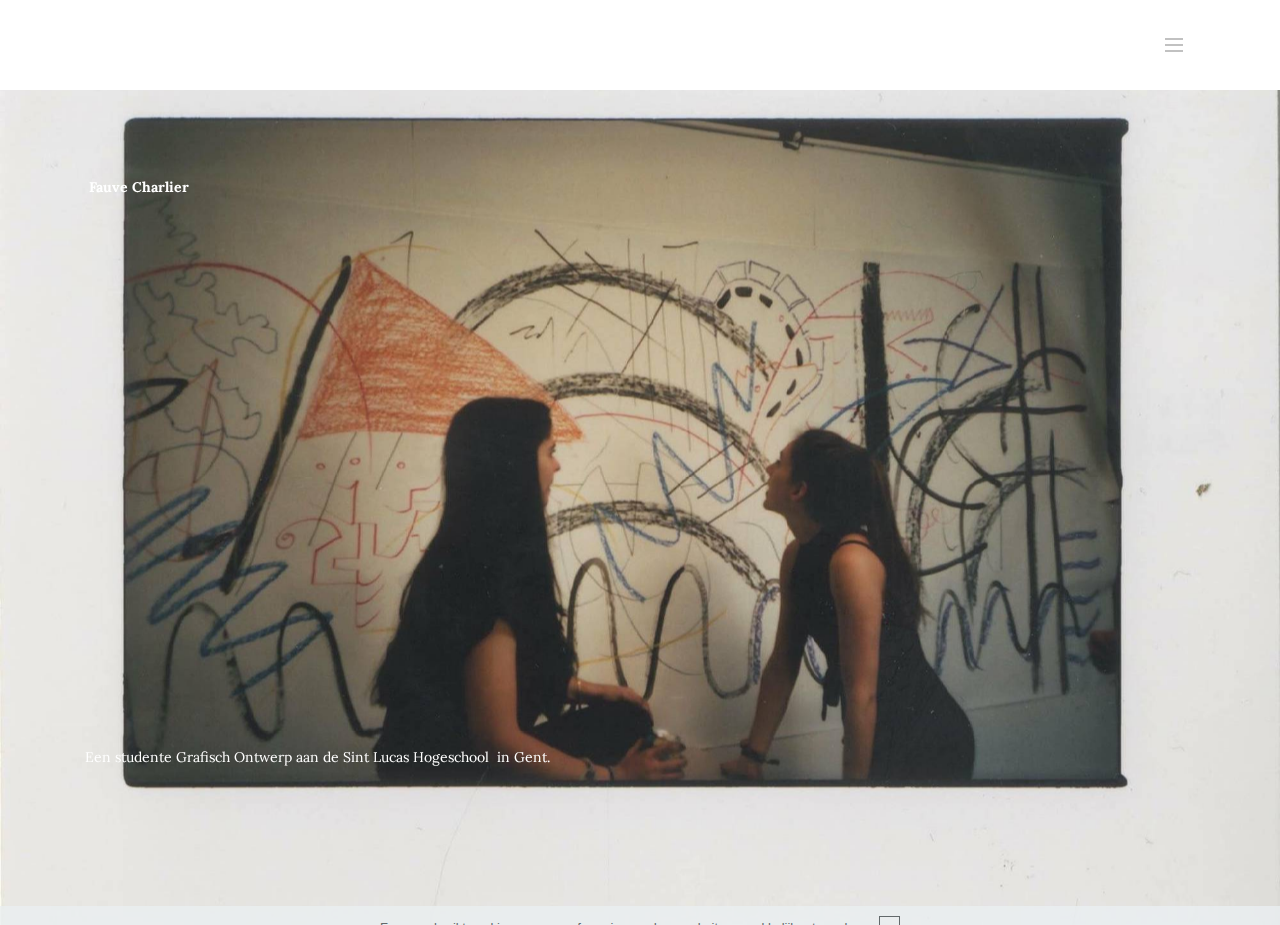
==== index.html @ 7156d0cb "create github pages" ====
<!DOCTYPE html>
<html>
<head>
  <!-- Site made with Mobirise Website Builder v3.12.1, https://mobirise.com -->
  <meta charset="UTF-8">
  <meta http-equiv="X-UA-Compatible" content="IE=edge">
  <meta name="generator" content="Mobirise v3.12.1, mobirise.com">
  <meta name="viewport" content="width=device-width, initial-scale=1">
  <link rel="shortcut icon" href="assets/images/logo.png" type="image/x-icon">
  <meta name="description" content="">
  
  <link rel="stylesheet" href="https://fonts.googleapis.com/css?family=Lora:400,700,400italic,700italic&amp;subset=latin">
  <link rel="stylesheet" href="https://fonts.googleapis.com/css?family=Montserrat:400,700">
  <link rel="stylesheet" href="https://fonts.googleapis.com/css?family=Raleway:100,100i,200,200i,300,300i,400,400i,500,500i,600,600i,700,700i,800,800i,900,900i">
  <link rel="stylesheet" href="assets/bootstrap-material-design-font/css/material.css">
  <link rel="stylesheet" href="assets/et-line-font-plugin/style.css">
  <link rel="stylesheet" href="assets/tether/tether.min.css">
  <link rel="stylesheet" href="assets/bootstrap/css/bootstrap.min.css">
  <link rel="stylesheet" href="assets/dropdown/css/style.css">
  <link rel="stylesheet" href="assets/theme/css/style.css">
  <link rel="stylesheet" href="assets/mobirise/css/mbr-additional.css" type="text/css">
  
  
  
</head>
<body>

<!-- Google Analytics -->
<script>
  (function(i,s,o,g,r,a,m){i['GoogleAnalyticsObject']=r;i[r]=i[r]||function(){
  (i[r].q=i[r].q||[]).push(arguments)},i[r].l=1*new Date();a=s.createElement(o),
  m=s.getElementsByTagName(o)[0];a.async=1;a.src=g;m.parentNode.insertBefore(a,m)
  })(window,document,'script','https://www.google-analytics.com/analytics.js','ga');

  ga('create', 'UA-96126742-1', 'auto');
  ga('send', 'pageview');

</script>
<!-- /Google Analytics -->


<section id="menu-0">

    <nav class="navbar navbar-dropdown navbar-fixed-top">
        <div class="container">

            <div class="mbr-table">
                
                <div class="mbr-table-cell">

                    <button class="navbar-toggler pull-xs-right" type="button" data-toggle="collapse" data-target="#exCollapsingNavbar">
                        <div class="hamburger-icon"></div>
                    </button>

                    <ul class="nav-dropdown collapse pull-xs-right nav navbar-nav navbar-toggleable-xl" id="exCollapsingNavbar"><li class="nav-item"><a class="nav-link link" href="index.html" aria-expanded="false">Start</a></li><li class="nav-item dropdown"><a class="nav-link link dropdown-toggle" href="page1.html" aria-expanded="false" data-toggle="dropdown-submenu">Werk</a><div class="dropdown-menu"><a class="dropdown-item" href="page6.html">Tekeningen</a><a class="dropdown-item" href="page2.html">Grafisch werk</a></div></li><li class="nav-item dropdown"><a class="nav-link link" href="page5.html" aria-expanded="false"><span class="etl-icon icon-envelope mbr-iconfont mbr-iconfont-btn" style="font-size: 15px; color: rgb(193, 193, 193);"></span></a></li><li class="nav-item nav-btn"><a class="nav-link btn btn-white btn-white-outline" href="https://mobirise.com/">DOWNLOAD</a></li></ul>
                    <button hidden="" class="navbar-toggler navbar-close" type="button" data-toggle="collapse" data-target="#exCollapsingNavbar">
                        <div class="close-icon"></div>
                    </button>

                </div>
            </div>

        </div>
    </nav>

</section>

<section class="engine"><a rel="external" href="https://mobirise.com">mobirise.com</a></section><section class="mbr-section mbr-section-hero mbr-section-full mbr-parallax-background mbr-after-navbar" id="header1-0" style="background-image: url(assets/images/unnamed-2000x1527-0.jpg);">

    

    <div class="mbr-table-cell">

        <div class="container">
            <div class="row">
                <div class="mbr-section col-md-10">

                    <h1 class="mbr-section-title display-1">&nbsp;</h1>
                    <p class="mbr-section-lead lead"><span style="font-style: normal;">&nbsp;<strong>Fauve Charlier</strong></span><br><br><br><br><br><br><br><br><br><br><br><br><br><br><br><br><br><br><br><br><br><br><br><br><br><br><br><br><br><span style="font-style: normal;"><br></span><br><span style="font-style: normal;"><br></span><br><span style="font-style: normal;"><br></span><br><span style="font-style: normal;"><br></span><span style="font-style: normal;">Een studente Grafisch Ontwerp </span><span style="font-style: normal;">aan de Sint Lucas Hogeschool </span><span style="font-style: normal;">&nbsp;in Gent.</span></p>
                    
                </div>
            </div>
        </div>
    </div>

    

</section>


  <script src="assets/web/assets/jquery/jquery.min.js"></script>
  <script src="assets/tether/tether.min.js"></script>
  <script src="assets/bootstrap/js/bootstrap.min.js"></script>
  <script src="assets/smooth-scroll/smooth-scroll.js"></script>
  <script src="assets/cookies-alert-plugin/cookies-alert-core.js"></script>
  <script src="assets/cookies-alert-plugin/cookies-alert-script.js"></script>
  <script src="assets/jarallax/jarallax.js"></script>
  <script src="assets/dropdown/js/script.min.js"></script>
  <script src="assets/touch-swipe/jquery.touch-swipe.min.js"></script>
  <script src="assets/theme/js/script.js"></script>
  
  
<input name="cookieData" type="hidden" data-cookie-text="Fauve gebruikt cookies om uw surfervaring op deze website gemakkelijker te maken.">
  </body>
</html>
---- assets/bootstrap-material-design-font/css/material.css ----
@font-face {
  font-family: 'Material-Design-Icons';
  src: url('../fonts/Material-Design-Icons.eot?3ocs8m');
  src: url('../fonts/Material-Design-Icons.eot?#iefix3ocs8m') format('embedded-opentype'), url('../fonts/Material-Design-Icons.woff?3ocs8m') format('woff'), url('../fonts/Material-Design-Icons.ttf?3ocs8m') format('truetype'), url('../fonts/Material-Design-Icons.svg?3ocs8m#Material-Design-Icons') format('svg');
  font-weight: normal;
  font-style: normal;
}
[class^="mdi-"],
[class*="mdi-"] {
  speak: none;
  display: inline-block;
  font-style: normal;
  font-variant:normal;
  font-weight:normal;
  /*font-size:24px;*/
  line-height:1;
  font-family:'Material-Design-Icons' !important;
  text-rendering: auto;
  
  -webkit-font-smoothing: antialiased;
  -moz-osx-font-smoothing: grayscale;
  -webkit-transform: translate(0, 0);
      -ms-transform: translate(0, 0);
          transform: translate(0, 0);
}
[class^="mdi-"]:before,
[class*="mdi-"]:before {
  display: inline-block;
  speak: none;
  text-decoration: inherit;
}
[class^="mdi-"].pull-left,
[class*="mdi-"].pull-left {
  margin-right: .3em;
}
[class^="mdi-"].pull-right,
[class*="mdi-"].pull-right {
  margin-left: .3em;
}
[class^="mdi-"].mdi-lg:before,
[class*="mdi-"].mdi-lg:before,
[class^="mdi-"].mdi-lg:after,
[class*="mdi-"].mdi-lg:after {
  font-size: 1.33333333em;
  line-height: 0.75em;
  vertical-align: -15%;
}
[class^="mdi-"].mdi-2x:before,
[class*="mdi-"].mdi-2x:before,
[class^="mdi-"].mdi-2x:after,
[class*="mdi-"].mdi-2x:after {
  font-size: 2em;
}
[class^="mdi-"].mdi-3x:before,
[class*="mdi-"].mdi-3x:before,
[class^="mdi-"].mdi-3x:after,
[class*="mdi-"].mdi-3x:after {
  font-size: 3em;
}
[class^="mdi-"].mdi-4x:before,
[class*="mdi-"].mdi-4x:before,
[class^="mdi-"].mdi-4x:after,
[class*="mdi-"].mdi-4x:after {
  font-size: 4em;
}
[class^="mdi-"].mdi-5x:before,
[class*="mdi-"].mdi-5x:before,
[class^="mdi-"].mdi-5x:after,
[class*="mdi-"].mdi-5x:after {
  font-size: 5em;
}
[class^="mdi-device-signal-cellular-"]:after,
[class^="mdi-device-battery-"]:after,
[class^="mdi-device-battery-charging-"]:after,
[class^="mdi-device-signal-cellular-connected-no-internet-"]:after,
[class^="mdi-device-signal-wifi-"]:after,
[class^="mdi-device-signal-wifi-statusbar-not-connected"]:after,
.mdi-device-network-wifi:after {
  opacity: .3;
  position: absolute;
  left: 0;
  top: 0;
  z-index: 1;
  display: inline-block;
  speak: none;
  text-decoration: inherit;
}
[class^="mdi-device-signal-cellular-"]:after {
  content: "\e758";
}
[class^="mdi-device-battery-"]:after {
  content: "\e735";
}
[class^="mdi-device-battery-charging-"]:after {
  content: "\e733";
}
[class^="mdi-device-signal-cellular-connected-no-internet-"]:after {
  content: "\e75d";
}
[class^="mdi-device-signal-wifi-"]:after,
.mdi-device-network-wifi:after {
  content: "\e765";
}
[class^="mdi-device-signal-wifi-statusbasr-not-connected"]:after {
  content: "\e8f7";
}
.mdi-device-signal-cellular-off:after,
.mdi-device-signal-cellular-null:after,
.mdi-device-signal-cellular-no-sim:after,
.mdi-device-signal-wifi-off:after,
.mdi-device-signal-wifi-4-bar:after,
.mdi-device-signal-cellular-4-bar:after,
.mdi-device-battery-alert:after,
.mdi-device-signal-cellular-connected-no-internet-4-bar:after,
.mdi-device-battery-std:after,
.mdi-device-battery-full .mdi-device-battery-unknown:after {
  content: "";
}
.mdi-fw {
  width: 1.28571429em;
  text-align: center;
}
.mdi-ul {
  padding-left: 0;
  margin-left: 2.14285714em;
  list-style-type: none;
}
.mdi-ul > li {
  position: relative;
}
.mdi-li {
  position: absolute;
  left: -2.14285714em;
  width: 2.14285714em;
  top: 0.14285714em;
  text-align: center;
}
.mdi-li.mdi-lg {
  left: -1.85714286em;
}
.mdi-border {
  padding: .2em .25em .15em;
  border: solid 0.08em #eeeeee;
  border-radius: .1em;
}
.mdi-spin {
  -webkit-animation: mdi-spin 2s infinite linear;
  animation: mdi-spin 2s infinite linear;
  -webkit-transform-origin: 50% 50%;
  -ms-transform-origin: 50% 50%;
      transform-origin: 50% 50%;
}
.mdi-pulse {
  -webkit-animation: mdi-spin 1s steps(8) infinite;
  animation: mdi-spin 1s steps(8) infinite;
  -webkit-transform-origin: 50% 50%;
  -ms-transform-origin: 50% 50%;
      transform-origin: 50% 50%;
}
@-webkit-keyframes mdi-spin {
  0% {
    -webkit-transform: rotate(0deg);
    transform: rotate(0deg);
  }
  100% {
    -webkit-transform: rotate(359deg);
    transform: rotate(359deg);
  }
}
@keyframes mdi-spin {
  0% {
    -webkit-transform: rotate(0deg);
    transform: rotate(0deg);
  }
  100% {
    -webkit-transform: rotate(359deg);
    transform: rotate(359deg);
  }
}
.mdi-rotate-90 {
  filter: progid:DXImageTransform.Microsoft.BasicImage(rotation=1);
  -webkit-transform: rotate(90deg);
  -ms-transform: rotate(90deg);
  transform: rotate(90deg);
}
.mdi-rotate-180 {
  filter: progid:DXImageTransform.Microsoft.BasicImage(rotation=2);
  -webkit-transform: rotate(180deg);
  -ms-transform: rotate(180deg);
  transform: rotate(180deg);
}
.mdi-rotate-270 {
  filter: progid:DXImageTransform.Microsoft.BasicImage(rotation=3);
  -webkit-transform: rotate(270deg);
  -ms-transform: rotate(270deg);
  transform: rotate(270deg);
}
.mdi-flip-horizontal {
  filter: progid:DXImageTransform.Microsoft.BasicImage(rotation=0, mirror=1);
  -webkit-transform: scale(-1, 1);
  -ms-transform: scale(-1, 1);
  transform: scale(-1, 1);
}
.mdi-flip-vertical {
  filter: progid:DXImageTransform.Microsoft.BasicImage(rotation=2, mirror=1);
  -webkit-transform: scale(1, -1);
  -ms-transform: scale(1, -1);
  transform: scale(1, -1);
}
:root .mdi-rotate-90,
:root .mdi-rotate-180,
:root .mdi-rotate-270,
:root .mdi-flip-horizontal,
:root .mdi-flip-vertical {
  -webkit-filter: none;
          filter: none;
}
.mdi-stack {
  position: relative;
  display: inline-block;
  width: 2em;
  height: 2em;
  line-height: 2em;
  vertical-align: middle;
}
.mdi-stack-1x,
.mdi-stack-2x {
  position: absolute;
  left: 0;
  width: 100%;
  text-align: center;
}
.mdi-stack-1x {
  line-height: inherit;
}
.mdi-stack-2x {
  font-size: 2em;
}
.mdi-inverse {
  color: #ffffff;
}
/* Start Icons */
.mdi-action-3d-rotation:before {
  content: "\e600";
}
.mdi-action-accessibility:before {
  content: "\e601";
}
.mdi-action-account-balance-wallet:before {
  content: "\e602";
}
.mdi-action-account-balance:before {
  content: "\e603";
}
.mdi-action-account-box:before {
  content: "\e604";
}
.mdi-action-account-child:before {
  content: "\e605";
}
.mdi-action-account-circle:before {
  content: "\e606";
}
.mdi-action-add-shopping-cart:before {
  content: "\e607";
}
.mdi-action-alarm-add:before {
  content: "\e608";
}
.mdi-action-alarm-off:before {
  content: "\e609";
}
.mdi-action-alarm-on:before {
  content: "\e60a";
}
.mdi-action-alarm:before {
  content: "\e60b";
}
.mdi-action-android:before {
  content: "\e60c";
}
.mdi-action-announcement:before {
  content: "\e60d";
}
.mdi-action-aspect-ratio:before {
  content: "\e60e";
}
.mdi-action-assessment:before {
  content: "\e60f";
}
.mdi-action-assignment-ind:before {
  content: "\e610";
}
.mdi-action-assignment-late:before {
  content: "\e611";
}
.mdi-action-assignment-return:before {
  content: "\e612";
}
.mdi-action-assignment-returned:before {
  content: "\e613";
}
.mdi-action-assignment-turned-in:before {
  content: "\e614";
}
.mdi-action-assignment:before {
  content: "\e615";
}
.mdi-action-autorenew:before {
  content: "\e616";
}
.mdi-action-backup:before {
  content: "\e617";
}
.mdi-action-book:before {
  content: "\e618";
}
.mdi-action-bookmark-outline:before {
  content: "\e619";
}
.mdi-action-bookmark:before {
  content: "\e61a";
}
.mdi-action-bug-report:before {
  content: "\e61b";
}
.mdi-action-cached:before {
  content: "\e61c";
}
.mdi-action-check-circle:before {
  content: "\e61d";
}
.mdi-action-class:before {
  content: "\e61e";
}
.mdi-action-credit-card:before {
  content: "\e61f";
}
.mdi-action-dashboard:before {
  content: "\e620";
}
.mdi-action-delete:before {
  content: "\e621";
}
.mdi-action-description:before {
  content: "\e622";
}
.mdi-action-dns:before {
  content: "\e623";
}
.mdi-action-done-all:before {
  content: "\e624";
}
.mdi-action-done:before {
  content: "\e625";
}
.mdi-action-event:before {
  content: "\e626";
}
.mdi-action-exit-to-app:before {
  content: "\e627";
}
.mdi-action-explore:before {
  content: "\e628";
}
.mdi-action-extension:before {
  content: "\e629";
}
.mdi-action-face-unlock:before {
  content: "\e62a";
}
.mdi-action-favorite-outline:before {
  content: "\e62b";
}
.mdi-action-favorite:before {
  content: "\e62c";
}
.mdi-action-find-in-page:before {
  content: "\e62d";
}
.mdi-action-find-replace:before {
  content: "\e62e";
}
.mdi-action-flip-to-back:before {
  content: "\e62f";
}
.mdi-action-flip-to-front:before {
  content: "\e630";
}
.mdi-action-get-app:before {
  content: "\e631";
}
.mdi-action-grade:before {
  content: "\e632";
}
.mdi-action-group-work:before {
  content: "\e633";
}
.mdi-action-help:before {
  content: "\e634";
}
.mdi-action-highlight-remove:before {
  content: "\e635";
}
.mdi-action-history:before {
  content: "\e636";
}
.mdi-action-home:before {
  content: "\e637";
}
.mdi-action-https:before {
  content: "\e638";
}
.mdi-action-info-outline:before {
  content: "\e639";
}
.mdi-action-info:before {
  content: "\e63a";
}
.mdi-action-input:before {
  content: "\e63b";
}
.mdi-action-invert-colors:before {
  content: "\e63c";
}
.mdi-action-label-outline:before {
  content: "\e63d";
}
.mdi-action-label:before {
  content: "\e63e";
}
.mdi-action-language:before {
  content: "\e63f";
}
.mdi-action-launch:before {
  content: "\e640";
}
.mdi-action-list:before {
  content: "\e641";
}
.mdi-action-lock-open:before {
  content: "\e642";
}
.mdi-action-lock-outline:before {
  content: "\e643";
}
.mdi-action-lock:before {
  content: "\e644";
}
.mdi-action-loyalty:before {
  content: "\e645";
}
.mdi-action-markunread-mailbox:before {
  content: "\e646";
}
.mdi-action-note-add:before {
  content: "\e647";
}
.mdi-action-open-in-browser:before {
  content: "\e648";
}
.mdi-action-open-in-new:before {
  content: "\e649";
}
.mdi-action-open-with:before {
  content: "\e64a";
}
.mdi-action-pageview:before {
  content: "\e64b";
}
.mdi-action-payment:before {
  content: "\e64c";
}
.mdi-action-perm-camera-mic:before {
  content: "\e64d";
}
.mdi-action-perm-contact-cal:before {
  content: "\e64e";
}
.mdi-action-perm-data-setting:before {
  content: "\e64f";
}
.mdi-action-perm-device-info:before {
  content: "\e650";
}
.mdi-action-perm-identity:before {
  content: "\e651";
}
.mdi-action-perm-media:before {
  content: "\e652";
}
.mdi-action-perm-phone-msg:before {
  content: "\e653";
}
.mdi-action-perm-scan-wifi:before {
  content: "\e654";
}
.mdi-action-picture-in-picture:before {
  content: "\e655";
}
.mdi-action-polymer:before {
  content: "\e656";
}
.mdi-action-print:before {
  content: "\e657";
}
.mdi-action-query-builder:before {
  content: "\e658";
}
.mdi-action-question-answer:before {
  content: "\e659";
}
.mdi-action-receipt:before {
  content: "\e65a";
}
.mdi-action-redeem:before {
  content: "\e65b";
}
.mdi-action-reorder:before {
  content: "\e65c";
}
.mdi-action-report-problem:before {
  content: "\e65d";
}
.mdi-action-restore:before {
  content: "\e65e";
}
.mdi-action-room:before {
  content: "\e65f";
}
.mdi-action-schedule:before {
  content: "\e660";
}
.mdi-action-search:before {
  content: "\e661";
}
.mdi-action-settings-applications:before {
  content: "\e662";
}
.mdi-action-settings-backup-restore:before {
  content: "\e663";
}
.mdi-action-settings-bluetooth:before {
  content: "\e664";
}
.mdi-action-settings-cell:before {
  content: "\e665";
}
.mdi-action-settings-display:before {
  content: "\e666";
}
.mdi-action-settings-ethernet:before {
  content: "\e667";
}
.mdi-action-settings-input-antenna:before {
  content: "\e668";
}
.mdi-action-settings-input-component:before {
  content: "\e669";
}
.mdi-action-settings-input-composite:before {
  content: "\e66a";
}
.mdi-action-settings-input-hdmi:before {
  content: "\e66b";
}
.mdi-action-settings-input-svideo:before {
  content: "\e66c";
}
.mdi-action-settings-overscan:before {
  content: "\e66d";
}
.mdi-action-settings-phone:before {
  content: "\e66e";
}
.mdi-action-settings-power:before {
  content: "\e66f";
}
.mdi-action-settings-remote:before {
  content: "\e670";
}
.mdi-action-settings-voice:before {
  content: "\e671";
}
.mdi-action-settings:before {
  content: "\e672";
}
.mdi-action-shop-two:before {
  content: "\e673";
}
.mdi-action-shop:before {
  content: "\e674";
}
.mdi-action-shopping-basket:before {
  content: "\e675";
}
.mdi-action-shopping-cart:before {
  content: "\e676";
}
.mdi-action-speaker-notes:before {
  content: "\e677";
}
.mdi-action-spellcheck:before {
  content: "\e678";
}
.mdi-action-star-rate:before {
  content: "\e679";
}
.mdi-action-stars:before {
  content: "\e67a";
}
.mdi-action-store:before {
  content: "\e67b";
}
.mdi-action-subject:before {
  content: "\e67c";
}
.mdi-action-supervisor-account:before {
  content: "\e67d";
}
.mdi-action-swap-horiz:before {
  content: "\e67e";
}
.mdi-action-swap-vert-circle:before {
  content: "\e67f";
}
.mdi-action-swap-vert:before {
  content: "\e680";
}
.mdi-action-system-update-tv:before {
  content: "\e681";
}
.mdi-action-tab-unselected:before {
  content: "\e682";
}
.mdi-action-tab:before {
  content: "\e683";
}
.mdi-action-theaters:before {
  content: "\e684";
}
.mdi-action-thumb-down:before {
  content: "\e685";
}
.mdi-action-thumb-up:before {
  content: "\e686";
}
.mdi-action-thumbs-up-down:before {
  content: "\e687";
}
.mdi-action-toc:before {
  content: "\e688";
}
.mdi-action-today:before {
  content: "\e689";
}
.mdi-action-track-changes:before {
  content: "\e68a";
}
.mdi-action-translate:before {
  content: "\e68b";
}
.mdi-action-trending-down:before {
  content: "\e68c";
}
.mdi-action-trending-neutral:before {
  content: "\e68d";
}
.mdi-action-trending-up:before {
  content: "\e68e";
}
.mdi-action-turned-in-not:before {
  content: "\e68f";
}
.mdi-action-turned-in:before {
  content: "\e690";
}
.mdi-action-verified-user:before {
  content: "\e691";
}
.mdi-action-view-agenda:before {
  content: "\e692";
}
.mdi-action-view-array:before {
  content: "\e693";
}
.mdi-action-view-carousel:before {
  content: "\e694";
}
.mdi-action-view-column:before {
  content: "\e695";
}
.mdi-action-view-day:before {
  content: "\e696";
}
.mdi-action-view-headline:before {
  content: "\e697";
}
.mdi-action-view-list:before {
  content: "\e698";
}
.mdi-action-view-module:before {
  content: "\e699";
}
.mdi-action-view-quilt:before {
  content: "\e69a";
}
.mdi-action-view-stream:before {
  content: "\e69b";
}
.mdi-action-view-week:before {
  content: "\e69c";
}
.mdi-action-visibility-off:before {
  content: "\e69d";
}
.mdi-action-visibility:before {
  content: "\e69e";
}
.mdi-action-wallet-giftcard:before {
  content: "\e69f";
}
.mdi-action-wallet-membership:before {
  content: "\e6a0";
}
.mdi-action-wallet-travel:before {
  content: "\e6a1";
}
.mdi-action-work:before {
  content: "\e6a2";
}
.mdi-alert-error:before {
  content: "\e6a3";
}
.mdi-alert-warning:before {
  content: "\e6a4";
}
.mdi-av-album:before {
  content: "\e6a5";
}
.mdi-av-closed-caption:before {
  content: "\e6a6";
}
.mdi-av-equalizer:before {
  content: "\e6a7";
}
.mdi-av-explicit:before {
  content: "\e6a8";
}
.mdi-av-fast-forward:before {
  content: "\e6a9";
}
.mdi-av-fast-rewind:before {
  content: "\e6aa";
}
.mdi-av-games:before {
  content: "\e6ab";
}
.mdi-av-hearing:before {
  content: "\e6ac";
}
.mdi-av-high-quality:before {
  content: "\e6ad";
}
.mdi-av-loop:before {
  content: "\e6ae";
}
.mdi-av-mic-none:before {
  content: "\e6af";
}
.mdi-av-mic-off:before {
  content: "\e6b0";
}
.mdi-av-mic:before {
  content: "\e6b1";
}
.mdi-av-movie:before {
  content: "\e6b2";
}
.mdi-av-my-library-add:before {
  content: "\e6b3";
}
.mdi-av-my-library-books:before {
  content: "\e6b4";
}
.mdi-av-my-library-music:before {
  content: "\e6b5";
}
.mdi-av-new-releases:before {
  content: "\e6b6";
}
.mdi-av-not-interested:before {
  content: "\e6b7";
}
.mdi-av-pause-circle-fill:before {
  content: "\e6b8";
}
.mdi-av-pause-circle-outline:before {
  content: "\e6b9";
}
.mdi-av-pause:before {
  content: "\e6ba";
}
.mdi-av-play-arrow:before {
  content: "\e6bb";
}
.mdi-av-play-circle-fill:before {
  content: "\e6bc";
}
.mdi-av-play-circle-outline:before {
  content: "\e6bd";
}
.mdi-av-play-shopping-bag:before {
  content: "\e6be";
}
.mdi-av-playlist-add:before {
  content: "\e6bf";
}
.mdi-av-queue-music:before {
  content: "\e6c0";
}
.mdi-av-queue:before {
  content: "\e6c1";
}
.mdi-av-radio:before {
  content: "\e6c2";
}
.mdi-av-recent-actors:before {
  content: "\e6c3";
}
.mdi-av-repeat-one:before {
  content: "\e6c4";
}
.mdi-av-repeat:before {
  content: "\e6c5";
}
.mdi-av-replay:before {
  content: "\e6c6";
}
.mdi-av-shuffle:before {
  content: "\e6c7";
}
.mdi-av-skip-next:before {
  content: "\e6c8";
}
.mdi-av-skip-previous:before {
  content: "\e6c9";
}
.mdi-av-snooze:before {
  content: "\e6ca";
}
.mdi-av-stop:before {
  content: "\e6cb";
}
.mdi-av-subtitles:before {
  content: "\e6cc";
}
.mdi-av-surround-sound:before {
  content: "\e6cd";
}
.mdi-av-timer:before {
  content: "\e6ce";
}
.mdi-av-video-collection:before {
  content: "\e6cf";
}
.mdi-av-videocam-off:before {
  content: "\e6d0";
}
.mdi-av-videocam:before {
  content: "\e6d1";
}
.mdi-av-volume-down:before {
  content: "\e6d2";
}
.mdi-av-volume-mute:before {
  content: "\e6d3";
}
.mdi-av-volume-off:before {
  content: "\e6d4";
}
.mdi-av-volume-up:before {
  content: "\e6d5";
}
.mdi-av-web:before {
  content: "\e6d6";
}
.mdi-communication-business:before {
  content: "\e6d7";
}
.mdi-communication-call-end:before {
  content: "\e6d8";
}
.mdi-communication-call-made:before {
  content: "\e6d9";
}
.mdi-communication-call-merge:before {
  content: "\e6da";
}
.mdi-communication-call-missed:before {
  content: "\e6db";
}
.mdi-communication-call-received:before {
  content: "\e6dc";
}
.mdi-communication-call-split:before {
  content: "\e6dd";
}
.mdi-communication-call:before {
  content: "\e6de";
}
.mdi-communication-chat:before {
  content: "\e6df";
}
.mdi-communication-clear-all:before {
  content: "\e6e0";
}
.mdi-communication-comment:before {
  content: "\e6e1";
}
.mdi-communication-contacts:before {
  content: "\e6e2";
}
.mdi-communication-dialer-sip:before {
  content: "\e6e3";
}
.mdi-communication-dialpad:before {
  content: "\e6e4";
}
.mdi-communication-dnd-on:before {
  content: "\e6e5";
}
.mdi-communication-email:before {
  content: "\e6e6";
}
.mdi-communication-forum:before {
  content: "\e6e7";
}
.mdi-communication-import-export:before {
  content: "\e6e8";
}
.mdi-communication-invert-colors-off:before {
  content: "\e6e9";
}
.mdi-communication-invert-colors-on:before {
  content: "\e6ea";
}
.mdi-communication-live-help:before {
  content: "\e6eb";
}
.mdi-communication-location-off:before {
  content: "\e6ec";
}
.mdi-communication-location-on:before {
  content: "\e6ed";
}
.mdi-communication-message:before {
  content: "\e6ee";
}
.mdi-communication-messenger:before {
  content: "\e6ef";
}
.mdi-communication-no-sim:before {
  content: "\e6f0";
}
.mdi-communication-phone:before {
  content: "\e6f1";
}
.mdi-communication-portable-wifi-off:before {
  content: "\e6f2";
}
.mdi-communication-quick-contacts-dialer:before {
  content: "\e6f3";
}
.mdi-communication-quick-contacts-mail:before {
  content: "\e6f4";
}
.mdi-communication-ring-volume:before {
  content: "\e6f5";
}
.mdi-communication-stay-current-landscape:before {
  content: "\e6f6";
}
.mdi-communication-stay-current-portrait:before {
  content: "\e6f7";
}
.mdi-communication-stay-primary-landscape:before {
  content: "\e6f8";
}
.mdi-communication-stay-primary-portrait:before {
  content: "\e6f9";
}
.mdi-communication-swap-calls:before {
  content: "\e6fa";
}
.mdi-communication-textsms:before {
  content: "\e6fb";
}
.mdi-communication-voicemail:before {
  content: "\e6fc";
}
.mdi-communication-vpn-key:before {
  content: "\e6fd";
}
.mdi-content-add-box:before {
  content: "\e6fe";
}
.mdi-content-add-circle-outline:before {
  content: "\e6ff";
}
.mdi-content-add-circle:before {
  content: "\e700";
}
.mdi-content-add:before {
  content: "\e701";
}
.mdi-content-archive:before {
  content: "\e702";
}
.mdi-content-backspace:before {
  content: "\e703";
}
.mdi-content-block:before {
  content: "\e704";
}
.mdi-content-clear:before {
  content: "\e705";
}
.mdi-content-content-copy:before {
  content: "\e706";
}
.mdi-content-content-cut:before {
  content: "\e707";
}
.mdi-content-content-paste:before {
  content: "\e708";
}
.mdi-content-create:before {
  content: "\e709";
}
.mdi-content-drafts:before {
  content: "\e70a";
}
.mdi-content-filter-list:before {
  content: "\e70b";
}
.mdi-content-flag:before {
  content: "\e70c";
}
.mdi-content-forward:before {
  content: "\e70d";
}
.mdi-content-gesture:before {
  content: "\e70e";
}
.mdi-content-inbox:before {
  content: "\e70f";
}
.mdi-content-link:before {
  content: "\e710";
}
.mdi-content-mail:before {
  content: "\e711";
}
.mdi-content-markunread:before {
  content: "\e712";
}
.mdi-content-redo:before {
  content: "\e713";
}
.mdi-content-remove-circle-outline:before {
  content: "\e714";
}
.mdi-content-remove-circle:before {
  content: "\e715";
}
.mdi-content-remove:before {
  content: "\e716";
}
.mdi-content-reply-all:before {
  content: "\e717";
}
.mdi-content-reply:before {
  content: "\e718";
}
.mdi-content-report:before {
  content: "\e719";
}
.mdi-content-save:before {
  content: "\e71a";
}
.mdi-content-select-all:before {
  content: "\e71b";
}
.mdi-content-send:before {
  content: "\e71c";
}
.mdi-content-sort:before {
  content: "\e71d";
}
.mdi-content-text-format:before {
  content: "\e71e";
}
.mdi-content-undo:before {
  content: "\e71f";
}
.mdi-editor-attach-file:before {
  content: "\e776";
}
.mdi-editor-attach-money:before {
  content: "\e777";
}
.mdi-editor-border-all:before {
  content: "\e778";
}
.mdi-editor-border-bottom:before {
  content: "\e779";
}
.mdi-editor-border-clear:before {
  content: "\e77a";
}
.mdi-editor-border-color:before {
  content: "\e77b";
}
.mdi-editor-border-horizontal:before {
  content: "\e77c";
}
.mdi-editor-border-inner:before {
  content: "\e77d";
}
.mdi-editor-border-left:before {
  content: "\e77e";
}
.mdi-editor-border-outer:before {
  content: "\e77f";
}
.mdi-editor-border-right:before {
  content: "\e780";
}
.mdi-editor-border-style:before {
  content: "\e781";
}
.mdi-editor-border-top:before {
  content: "\e782";
}
.mdi-editor-border-vertical:before {
  content: "\e783";
}
.mdi-editor-format-align-center:before {
  content: "\e784";
}
.mdi-editor-format-align-justify:before {
  content: "\e785";
}
.mdi-editor-format-align-left:before {
  content: "\e786";
}
.mdi-editor-format-align-right:before {
  content: "\e787";
}
.mdi-editor-format-bold:before {
  content: "\e788";
}
.mdi-editor-format-clear:before {
  content: "\e789";
}
.mdi-editor-format-color-fill:before {
  content: "\e78a";
}
.mdi-editor-format-color-reset:before {
  content: "\e78b";
}
.mdi-editor-format-color-text:before {
  content: "\e78c";
}
.mdi-editor-format-indent-decrease:before {
  content: "\e78d";
}
.mdi-editor-format-indent-increase:before {
  content: "\e78e";
}
.mdi-editor-format-italic:before {
  content: "\e78f";
}
.mdi-editor-format-line-spacing:before {
  content: "\e790";
}
.mdi-editor-format-list-bulleted:before {
  content: "\e791";
}
.mdi-editor-format-list-numbered:before {
  content: "\e792";
}
.mdi-editor-format-paint:before {
  content: "\e793";
}
.mdi-editor-format-quote:before {
  content: "\e794";
}
.mdi-editor-format-size:before {
  content: "\e795";
}
.mdi-editor-format-strikethrough:before {
  content: "\e796";
}
.mdi-editor-format-textdirection-l-to-r:before {
  content: "\e797";
}
.mdi-editor-format-textdirection-r-to-l:before {
  content: "\e798";
}
.mdi-editor-format-underline:before {
  content: "\e799";
}
.mdi-editor-functions:before {
  content: "\e79a";
}
.mdi-editor-insert-chart:before {
  content: "\e79b";
}
.mdi-editor-insert-comment:before {
  content: "\e79c";
}
.mdi-editor-insert-drive-file:before {
  content: "\e79d";
}
.mdi-editor-insert-emoticon:before {
  content: "\e79e";
}
.mdi-editor-insert-invitation:before {
  content: "\e79f";
}
.mdi-editor-insert-link:before {
  content: "\e7a0";
}
.mdi-editor-insert-photo:before {
  content: "\e7a1";
}
.mdi-editor-merge-type:before {
  content: "\e7a2";
}
.mdi-editor-mode-comment:before {
  content: "\e7a3";
}
.mdi-editor-mode-edit:before {
  content: "\e7a4";
}
.mdi-editor-publish:before {
  content: "\e7a5";
}
.mdi-editor-vertical-align-bottom:before {
  content: "\e7a6";
}
.mdi-editor-vertical-align-center:before {
  content: "\e7a7";
}
.mdi-editor-vertical-align-top:before {
  content: "\e7a8";
}
.mdi-editor-wrap-text:before {
  content: "\e7a9";
}
.mdi-file-attachment:before {
  content: "\e7aa";
}
.mdi-file-cloud-circle:before {
  content: "\e7ab";
}
.mdi-file-cloud-done:before {
  content: "\e7ac";
}
.mdi-file-cloud-download:before {
  content: "\e7ad";
}
.mdi-file-cloud-off:before {
  content: "\e7ae";
}
.mdi-file-cloud-queue:before {
  content: "\e7af";
}
.mdi-file-cloud-upload:before {
  content: "\e7b0";
}
.mdi-file-cloud:before {
  content: "\e7b1";
}
.mdi-file-file-download:before {
  content: "\e7b2";
}
.mdi-file-file-upload:before {
  content: "\e7b3";
}
.mdi-file-folder-open:before {
  content: "\e7b4";
}
.mdi-file-folder-shared:before {
  content: "\e7b5";
}
.mdi-file-folder:before {
  content: "\e7b6";
}
.mdi-device-access-alarm:before {
  content: "\e720";
}
.mdi-device-access-alarms:before {
  content: "\e721";
}
.mdi-device-access-time:before {
  content: "\e722";
}
.mdi-device-add-alarm:before {
  content: "\e723";
}
.mdi-device-airplanemode-off:before {
  content: "\e724";
}
.mdi-device-airplanemode-on:before {
  content: "\e725";
}
.mdi-device-battery-20:before {
  content: "\e726";
}
.mdi-device-battery-30:before {
  content: "\e727";
}
.mdi-device-battery-50:before {
  content: "\e728";
}
.mdi-device-battery-60:before {
  content: "\e729";
}
.mdi-device-battery-80:before {
  content: "\e72a";
}
.mdi-device-battery-90:before {
  content: "\e72b";
}
.mdi-device-battery-alert:before {
  content: "\e72c";
}
.mdi-device-battery-charging-20:before {
  content: "\e72d";
}
.mdi-device-battery-charging-30:before {
  content: "\e72e";
}
.mdi-device-battery-charging-50:before {
  content: "\e72f";
}
.mdi-device-battery-charging-60:before {
  content: "\e730";
}
.mdi-device-battery-charging-80:before {
  content: "\e731";
}
.mdi-device-battery-charging-90:before {
  content: "\e732";
}
.mdi-device-battery-charging-full:before {
  content: "\e733";
}
.mdi-device-battery-full:before {
  content: "\e734";
}
.mdi-device-battery-std:before {
  content: "\e735";
}
.mdi-device-battery-unknown:before {
  content: "\e736";
}
.mdi-device-bluetooth-connected:before {
  content: "\e737";
}
.mdi-device-bluetooth-disabled:before {
  content: "\e738";
}
.mdi-device-bluetooth-searching:before {
  content: "\e739";
}
.mdi-device-bluetooth:before {
  content: "\e73a";
}
.mdi-device-brightness-auto:before {
  content: "\e73b";
}
.mdi-device-brightness-high:before {
  content: "\e73c";
}
.mdi-device-brightness-low:before {
  content: "\e73d";
}
.mdi-device-brightness-medium:before {
  content: "\e73e";
}
.mdi-device-data-usage:before {
  content: "\e73f";
}
.mdi-device-developer-mode:before {
  content: "\e740";
}
.mdi-device-devices:before {
  content: "\e741";
}
.mdi-device-dvr:before {
  content: "\e742";
}
.mdi-device-gps-fixed:before {
  content: "\e743";
}
.mdi-device-gps-not-fixed:before {
  content: "\e744";
}
.mdi-device-gps-off:before {
  content: "\e745";
}
.mdi-device-location-disabled:before {
  content: "\e746";
}
.mdi-device-location-searching:before {
  content: "\e747";
}
.mdi-device-multitrack-audio:before {
  content: "\e748";
}
.mdi-device-network-cell:before {
  content: "\e749";
}
.mdi-device-network-wifi:before {
  content: "\e74a";
}
.mdi-device-nfc:before {
  content: "\e74b";
}
.mdi-device-now-wallpaper:before {
  content: "\e74c";
}
.mdi-device-now-widgets:before {
  content: "\e74d";
}
.mdi-device-screen-lock-landscape:before {
  content: "\e74e";
}
.mdi-device-screen-lock-portrait:before {
  content: "\e74f";
}
.mdi-device-screen-lock-rotation:before {
  content: "\e750";
}
.mdi-device-screen-rotation:before {
  content: "\e751";
}
.mdi-device-sd-storage:before {
  content: "\e752";
}
.mdi-device-settings-system-daydream:before {
  content: "\e753";
}
.mdi-device-signal-cellular-0-bar:before {
  content: "\e754";
}
.mdi-device-signal-cellular-1-bar:before {
  content: "\e755";
}
.mdi-device-signal-cellular-2-bar:before {
  content: "\e756";
}
.mdi-device-signal-cellular-3-bar:before {
  content: "\e757";
}
.mdi-device-signal-cellular-4-bar:before {
  content: "\e758";
}
.mdi-signal-wifi-statusbar-connected-no-internet-after:before {
  content: "\e8f6";
}
.mdi-device-signal-cellular-connected-no-internet-0-bar:before {
  content: "\e759";
}
.mdi-device-signal-cellular-connected-no-internet-1-bar:before {
  content: "\e75a";
}
.mdi-device-signal-cellular-connected-no-internet-2-bar:before {
  content: "\e75b";
}
.mdi-device-signal-cellular-connected-no-internet-3-bar:before {
  content: "\e75c";
}
.mdi-device-signal-cellular-connected-no-internet-4-bar:before {
  content: "\e75d";
}
.mdi-device-signal-cellular-no-sim:before {
  content: "\e75e";
}
.mdi-device-signal-cellular-null:before {
  content: "\e75f";
}
.mdi-device-signal-cellular-off:before {
  content: "\e760";
}
.mdi-device-signal-wifi-0-bar:before {
  content: "\e761";
}
.mdi-device-signal-wifi-1-bar:before {
  content: "\e762";
}
.mdi-device-signal-wifi-2-bar:before {
  content: "\e763";
}
.mdi-device-signal-wifi-3-bar:before {
  content: "\e764";
}
.mdi-device-signal-wifi-4-bar:before {
  content: "\e765";
}
.mdi-device-signal-wifi-off:before {
  content: "\e766";
}
.mdi-device-signal-wifi-statusbar-1-bar:before {
  content: "\e767";
}
.mdi-device-signal-wifi-statusbar-2-bar:before {
  content: "\e768";
}
.mdi-device-signal-wifi-statusbar-3-bar:before {
  content: "\e769";
}
.mdi-device-signal-wifi-statusbar-4-bar:before {
  content: "\e76a";
}
.mdi-device-signal-wifi-statusbar-connected-no-internet-:before {
  content: "\e76b";
}
.mdi-device-signal-wifi-statusbar-connected-no-internet:before {
  content: "\e76f";
}
.mdi-device-signal-wifi-statusbar-connected-no-internet-2:before {
  content: "\e76c";
}
.mdi-device-signal-wifi-statusbar-connected-no-internet-3:before {
  content: "\e76d";
}
.mdi-device-signal-wifi-statusbar-connected-no-internet-4:before {
  content: "\e76e";
}
.mdi-signal-wifi-statusbar-not-connected-after:before {
  content: "\e8f7";
}
.mdi-device-signal-wifi-statusbar-not-connected:before {
  content: "\e770";
}
.mdi-device-signal-wifi-statusbar-null:before {
  content: "\e771";
}
.mdi-device-storage:before {
  content: "\e772";
}
.mdi-device-usb:before {
  content: "\e773";
}
.mdi-device-wifi-lock:before {
  content: "\e774";
}
.mdi-device-wifi-tethering:before {
  content: "\e775";
}
.mdi-hardware-cast-connected:before {
  content: "\e7b7";
}
.mdi-hardware-cast:before {
  content: "\e7b8";
}
.mdi-hardware-computer:before {
  content: "\e7b9";
}
.mdi-hardware-desktop-mac:before {
  content: "\e7ba";
}
.mdi-hardware-desktop-windows:before {
  content: "\e7bb";
}
.mdi-hardware-dock:before {
  content: "\e7bc";
}
.mdi-hardware-gamepad:before {
  content: "\e7bd";
}
.mdi-hardware-headset-mic:before {
  content: "\e7be";
}
.mdi-hardware-headset:before {
  content: "\e7bf";
}
.mdi-hardware-keyboard-alt:before {
  content: "\e7c0";
}
.mdi-hardware-keyboard-arrow-down:before {
  content: "\e7c1";
}
.mdi-hardware-keyboard-arrow-left:before {
  content: "\e7c2";
}
.mdi-hardware-keyboard-arrow-right:before {
  content: "\e7c3";
}
.mdi-hardware-keyboard-arrow-up:before {
  content: "\e7c4";
}
.mdi-hardware-keyboard-backspace:before {
  content: "\e7c5";
}
.mdi-hardware-keyboard-capslock:before {
  content: "\e7c6";
}
.mdi-hardware-keyboard-control:before {
  content: "\e7c7";
}
.mdi-hardware-keyboard-hide:before {
  content: "\e7c8";
}
.mdi-hardware-keyboard-return:before {
  content: "\e7c9";
}
.mdi-hardware-keyboard-tab:before {
  content: "\e7ca";
}
.mdi-hardware-keyboard-voice:before {
  content: "\e7cb";
}
.mdi-hardware-keyboard:before {
  content: "\e7cc";
}
.mdi-hardware-laptop-chromebook:before {
  content: "\e7cd";
}
.mdi-hardware-laptop-mac:before {
  content: "\e7ce";
}
.mdi-hardware-laptop-windows:before {
  content: "\e7cf";
}
.mdi-hardware-laptop:before {
  content: "\e7d0";
}
.mdi-hardware-memory:before {
  content: "\e7d1";
}
.mdi-hardware-mouse:before {
  content: "\e7d2";
}
.mdi-hardware-phone-android:before {
  content: "\e7d3";
}
.mdi-hardware-phone-iphone:before {
  content: "\e7d4";
}
.mdi-hardware-phonelink-off:before {
  content: "\e7d5";
}
.mdi-hardware-phonelink:before {
  content: "\e7d6";
}
.mdi-hardware-security:before {
  content: "\e7d7";
}
.mdi-hardware-sim-card:before {
  content: "\e7d8";
}
.mdi-hardware-smartphone:before {
  content: "\e7d9";
}
.mdi-hardware-speaker:before {
  content: "\e7da";
}
.mdi-hardware-tablet-android:before {
  content: "\e7db";
}
.mdi-hardware-tablet-mac:before {
  content: "\e7dc";
}
.mdi-hardware-tablet:before {
  content: "\e7dd";
}
.mdi-hardware-tv:before {
  content: "\e7de";
}
.mdi-hardware-watch:before {
  content: "\e7df";
}
.mdi-image-add-to-photos:before {
  content: "\e7e0";
}
.mdi-image-adjust:before {
  content: "\e7e1";
}
.mdi-image-assistant-photo:before {
  content: "\e7e2";
}
.mdi-image-audiotrack:before {
  content: "\e7e3";
}
.mdi-image-blur-circular:before {
  content: "\e7e4";
}
.mdi-image-blur-linear:before {
  content: "\e7e5";
}
.mdi-image-blur-off:before {
  content: "\e7e6";
}
.mdi-image-blur-on:before {
  content: "\e7e7";
}
.mdi-image-brightness-1:before {
  content: "\e7e8";
}
.mdi-image-brightness-2:before {
  content: "\e7e9";
}
.mdi-image-brightness-3:before {
  content: "\e7ea";
}
.mdi-image-brightness-4:before {
  content: "\e7eb";
}
.mdi-image-brightness-5:before {
  content: "\e7ec";
}
.mdi-image-brightness-6:before {
  content: "\e7ed";
}
.mdi-image-brightness-7:before {
  content: "\e7ee";
}
.mdi-image-brush:before {
  content: "\e7ef";
}
.mdi-image-camera-alt:before {
  content: "\e7f0";
}
.mdi-image-camera-front:before {
  content: "\e7f1";
}
.mdi-image-camera-rear:before {
  content: "\e7f2";
}
.mdi-image-camera-roll:before {
  content: "\e7f3";
}
.mdi-image-camera:before {
  content: "\e7f4";
}
.mdi-image-center-focus-strong:before {
  content: "\e7f5";
}
.mdi-image-center-focus-weak:before {
  content: "\e7f6";
}
.mdi-image-collections:before {
  content: "\e7f7";
}
.mdi-image-color-lens:before {
  content: "\e7f8";
}
.mdi-image-colorize:before {
  content: "\e7f9";
}
.mdi-image-compare:before {
  content: "\e7fa";
}
.mdi-image-control-point-duplicate:before {
  content: "\e7fb";
}
.mdi-image-control-point:before {
  content: "\e7fc";
}
.mdi-image-crop-3-2:before {
  content: "\e7fd";
}
.mdi-image-crop-5-4:before {
  content: "\e7fe";
}
.mdi-image-crop-7-5:before {
  content: "\e7ff";
}
.mdi-image-crop-16-9:before {
  content: "\e800";
}
.mdi-image-crop-din:before {
  content: "\e801";
}
.mdi-image-crop-free:before {
  content: "\e802";
}
.mdi-image-crop-landscape:before {
  content: "\e803";
}
.mdi-image-crop-original:before {
  content: "\e804";
}
.mdi-image-crop-portrait:before {
  content: "\e805";
}
.mdi-image-crop-square:before {
  content: "\e806";
}
.mdi-image-crop:before {
  content: "\e807";
}
.mdi-image-dehaze:before {
  content: "\e808";
}
.mdi-image-details:before {
  content: "\e809";
}
.mdi-image-edit:before {
  content: "\e80a";
}
.mdi-image-exposure-minus-1:before {
  content: "\e80b";
}
.mdi-image-exposure-minus-2:before {
  content: "\e80c";
}
.mdi-image-exposure-plus-1:before {
  content: "\e80d";
}
.mdi-image-exposure-plus-2:before {
  content: "\e80e";
}
.mdi-image-exposure-zero:before {
  content: "\e80f";
}
.mdi-image-exposure:before {
  content: "\e810";
}
.mdi-image-filter-1:before {
  content: "\e811";
}
.mdi-image-filter-2:before {
  content: "\e812";
}
.mdi-image-filter-3:before {
  content: "\e813";
}
.mdi-image-filter-4:before {
  content: "\e814";
}
.mdi-image-filter-5:before {
  content: "\e815";
}
.mdi-image-filter-6:before {
  content: "\e816";
}
.mdi-image-filter-7:before {
  content: "\e817";
}
.mdi-image-filter-8:before {
  content: "\e818";
}
.mdi-image-filter-9-plus:before {
  content: "\e819";
}
.mdi-image-filter-9:before {
  content: "\e81a";
}
.mdi-image-filter-b-and-w:before {
  content: "\e81b";
}
.mdi-image-filter-center-focus:before {
  content: "\e81c";
}
.mdi-image-filter-drama:before {
  content: "\e81d";
}
.mdi-image-filter-frames:before {
  content: "\e81e";
}
.mdi-image-filter-hdr:before {
  content: "\e81f";
}
.mdi-image-filter-none:before {
  content: "\e820";
}
.mdi-image-filter-tilt-shift:before {
  content: "\e821";
}
.mdi-image-filter-vintage:before {
  content: "\e822";
}
.mdi-image-filter:before {
  content: "\e823";
}
.mdi-image-flare:before {
  content: "\e824";
}
.mdi-image-flash-auto:before {
  content: "\e825";
}
.mdi-image-flash-off:before {
  content: "\e826";
}
.mdi-image-flash-on:before {
  content: "\e827";
}
.mdi-image-flip:before {
  content: "\e828";
}
.mdi-image-gradient:before {
  content: "\e829";
}
.mdi-image-grain:before {
  content: "\e82a";
}
.mdi-image-grid-off:before {
  content: "\e82b";
}
.mdi-image-grid-on:before {
  content: "\e82c";
}
.mdi-image-hdr-off:before {
  content: "\e82d";
}
.mdi-image-hdr-on:before {
  content: "\e82e";
}
.mdi-image-hdr-strong:before {
  content: "\e82f";
}
.mdi-image-hdr-weak:before {
  content: "\e830";
}
.mdi-image-healing:before {
  content: "\e831";
}
.mdi-image-image-aspect-ratio:before {
  content: "\e832";
}
.mdi-image-image:before {
  content: "\e833";
}
.mdi-image-iso:before {
  content: "\e834";
}
.mdi-image-landscape:before {
  content: "\e835";
}
.mdi-image-leak-add:before {
  content: "\e836";
}
.mdi-image-leak-remove:before {
  content: "\e837";
}
.mdi-image-lens:before {
  content: "\e838";
}
.mdi-image-looks-3:before {
  content: "\e839";
}
.mdi-image-looks-4:before {
  content: "\e83a";
}
.mdi-image-looks-5:before {
  content: "\e83b";
}
.mdi-image-looks-6:before {
  content: "\e83c";
}
.mdi-image-looks-one:before {
  content: "\e83d";
}
.mdi-image-looks-two:before {
  content: "\e83e";
}
.mdi-image-looks:before {
  content: "\e83f";
}
.mdi-image-loupe:before {
  content: "\e840";
}
.mdi-image-movie-creation:before {
  content: "\e841";
}
.mdi-image-nature-people:before {
  content: "\e842";
}
.mdi-image-nature:before {
  content: "\e843";
}
.mdi-image-navigate-before:before {
  content: "\e844";
}
.mdi-image-navigate-next:before {
  content: "\e845";
}
.mdi-image-palette:before {
  content: "\e846";
}
.mdi-image-panorama-fisheye:before {
  content: "\e847";
}
.mdi-image-panorama-horizontal:before {
  content: "\e848";
}
.mdi-image-panorama-vertical:before {
  content: "\e849";
}
.mdi-image-panorama-wide-angle:before {
  content: "\e84a";
}
.mdi-image-panorama:before {
  content: "\e84b";
}
.mdi-image-photo-album:before {
  content: "\e84c";
}
.mdi-image-photo-camera:before {
  content: "\e84d";
}
.mdi-image-photo-library:before {
  content: "\e84e";
}
.mdi-image-photo:before {
  content: "\e84f";
}
.mdi-image-portrait:before {
  content: "\e850";
}
.mdi-image-remove-red-eye:before {
  content: "\e851";
}
.mdi-image-rotate-left:before {
  content: "\e852";
}
.mdi-image-rotate-right:before {
  content: "\e853";
}
.mdi-image-slideshow:before {
  content: "\e854";
}
.mdi-image-straighten:before {
  content: "\e855";
}
.mdi-image-style:before {
  content: "\e856";
}
.mdi-image-switch-camera:before {
  content: "\e857";
}
.mdi-image-switch-video:before {
  content: "\e858";
}
.mdi-image-tag-faces:before {
  content: "\e859";
}
.mdi-image-texture:before {
  content: "\e85a";
}
.mdi-image-timelapse:before {
  content: "\e85b";
}
.mdi-image-timer-3:before {
  content: "\e85c";
}
.mdi-image-timer-10:before {
  content: "\e85d";
}
.mdi-image-timer-auto:before {
  content: "\e85e";
}
.mdi-image-timer-off:before {
  content: "\e85f";
}
.mdi-image-timer:before {
  content: "\e860";
}
.mdi-image-tonality:before {
  content: "\e861";
}
.mdi-image-transform:before {
  content: "\e862";
}
.mdi-image-tune:before {
  content: "\e863";
}
.mdi-image-wb-auto:before {
  content: "\e864";
}
.mdi-image-wb-cloudy:before {
  content: "\e865";
}
.mdi-image-wb-incandescent:before {
  content: "\e866";
}
.mdi-image-wb-irradescent:before {
  content: "\e867";
}
.mdi-image-wb-sunny:before {
  content: "\e868";
}
.mdi-maps-beenhere:before {
  content: "\e869";
}
.mdi-maps-directions-bike:before {
  content: "\e86a";
}
.mdi-maps-directions-bus:before {
  content: "\e86b";
}
.mdi-maps-directions-car:before {
  content: "\e86c";
}
.mdi-maps-directions-ferry:before {
  content: "\e86d";
}
.mdi-maps-directions-subway:before {
  content: "\e86e";
}
.mdi-maps-directions-train:before {
  content: "\e86f";
}
.mdi-maps-directions-transit:before {
  content: "\e870";
}
.mdi-maps-directions-walk:before {
  content: "\e871";
}
.mdi-maps-directions:before {
  content: "\e872";
}
.mdi-maps-flight:before {
  content: "\e873";
}
.mdi-maps-hotel:before {
  content: "\e874";
}
.mdi-maps-layers-clear:before {
  content: "\e875";
}
.mdi-maps-layers:before {
  content: "\e876";
}
.mdi-maps-local-airport:before {
  content: "\e877";
}
.mdi-maps-local-atm:before {
  content: "\e878";
}
.mdi-maps-local-attraction:before {
  content: "\e879";
}
.mdi-maps-local-bar:before {
  content: "\e87a";
}
.mdi-maps-local-cafe:before {
  content: "\e87b";
}
.mdi-maps-local-car-wash:before {
  content: "\e87c";
}
.mdi-maps-local-convenience-store:before {
  content: "\e87d";
}
.mdi-maps-local-drink:before {
  content: "\e87e";
}
.mdi-maps-local-florist:before {
  content: "\e87f";
}
.mdi-maps-local-gas-station:before {
  content: "\e880";
}
.mdi-maps-local-grocery-store:before {
  content: "\e881";
}
.mdi-maps-local-hospital:before {
  content: "\e882";
}
.mdi-maps-local-hotel:before {
  content: "\e883";
}
.mdi-maps-local-laundry-service:before {
  content: "\e884";
}
.mdi-maps-local-library:before {
  content: "\e885";
}
.mdi-maps-local-mall:before {
  content: "\e886";
}
.mdi-maps-local-movies:before {
  content: "\e887";
}
.mdi-maps-local-offer:before {
  content: "\e888";
}
.mdi-maps-local-parking:before {
  content: "\e889";
}
.mdi-maps-local-pharmacy:before {
  content: "\e88a";
}
.mdi-maps-local-phone:before {
  content: "\e88b";
}
.mdi-maps-local-pizza:before {
  content: "\e88c";
}
.mdi-maps-local-play:before {
  content: "\e88d";
}
.mdi-maps-local-post-office:before {
  content: "\e88e";
}
.mdi-maps-local-print-shop:before {
  content: "\e88f";
}
.mdi-maps-local-restaurant:before {
  content: "\e890";
}
.mdi-maps-local-see:before {
  content: "\e891";
}
.mdi-maps-local-shipping:before {
  content: "\e892";
}
.mdi-maps-local-taxi:before {
  content: "\e893";
}
.mdi-maps-location-history:before {
  content: "\e894";
}
.mdi-maps-map:before {
  content: "\e895";
}
.mdi-maps-my-location:before {
  content: "\e896";
}
.mdi-maps-navigation:before {
  content: "\e897";
}
.mdi-maps-pin-drop:before {
  content: "\e898";
}
.mdi-maps-place:before {
  content: "\e899";
}
.mdi-maps-rate-review:before {
  content: "\e89a";
}
.mdi-maps-restaurant-menu:before {
  content: "\e89b";
}
.mdi-maps-satellite:before {
  content: "\e89c";
}
.mdi-maps-store-mall-directory:before {
  content: "\e89d";
}
.mdi-maps-terrain:before {
  content: "\e89e";
}
.mdi-maps-traffic:before {
  content: "\e89f";
}
.mdi-navigation-apps:before {
  content: "\e8a0";
}
.mdi-navigation-arrow-back:before {
  content: "\e8a1";
}
.mdi-navigation-arrow-drop-down-circle:before {
  content: "\e8a2";
}
.mdi-navigation-arrow-drop-down:before {
  content: "\e8a3";
}
.mdi-navigation-arrow-drop-up:before {
  content: "\e8a4";
}
.mdi-navigation-arrow-forward:before {
  content: "\e8a5";
}
.mdi-navigation-cancel:before {
  content: "\e8a6";
}
.mdi-navigation-check:before {
  content: "\e8a7";
}
.mdi-navigation-chevron-left:before {
  content: "\e8a8";
}
.mdi-navigation-chevron-right:before {
  content: "\e8a9";
}
.mdi-navigation-close:before {
  content: "\e8aa";
}
.mdi-navigation-expand-less:before {
  content: "\e8ab";
}
.mdi-navigation-expand-more:before {
  content: "\e8ac";
}
.mdi-navigation-fullscreen-exit:before {
  content: "\e8ad";
}
.mdi-navigation-fullscreen:before {
  content: "\e8ae";
}
.mdi-navigation-menu:before {
  content: "\e8af";
}
.mdi-navigation-more-horiz:before {
  content: "\e8b0";
}
.mdi-navigation-more-vert:before {
  content: "\e8b1";
}
.mdi-navigation-refresh:before {
  content: "\e8b2";
}
.mdi-navigation-unfold-less:before {
  content: "\e8b3";
}
.mdi-navigation-unfold-more:before {
  content: "\e8b4";
}
.mdi-notification-adb:before {
  content: "\e8b5";
}
.mdi-notification-bluetooth-audio:before {
  content: "\e8b6";
}
.mdi-notification-disc-full:before {
  content: "\e8b7";
}
.mdi-notification-dnd-forwardslash:before {
  content: "\e8b8";
}
.mdi-notification-do-not-disturb:before {
  content: "\e8b9";
}
.mdi-notification-drive-eta:before {
  content: "\e8ba";
}
.mdi-notification-event-available:before {
  content: "\e8bb";
}
.mdi-notification-event-busy:before {
  content: "\e8bc";
}
.mdi-notification-event-note:before {
  content: "\e8bd";
}
.mdi-notification-folder-special:before {
  content: "\e8be";
}
.mdi-notification-mms:before {
  content: "\e8bf";
}
.mdi-notification-more:before {
  content: "\e8c0";
}
.mdi-notification-network-locked:before {
  content: "\e8c1";
}
.mdi-notification-phone-bluetooth-speaker:before {
  content: "\e8c2";
}
.mdi-notification-phone-forwarded:before {
  content: "\e8c3";
}
.mdi-notification-phone-in-talk:before {
  content: "\e8c4";
}
.mdi-notification-phone-locked:before {
  content: "\e8c5";
}
.mdi-notification-phone-missed:before {
  content: "\e8c6";
}
.mdi-notification-phone-paused:before {
  content: "\e8c7";
}
.mdi-notification-play-download:before {
  content: "\e8c8";
}
.mdi-notification-play-install:before {
  content: "\e8c9";
}
.mdi-notification-sd-card:before {
  content: "\e8ca";
}
.mdi-notification-sim-card-alert:before {
  content: "\e8cb";
}
.mdi-notification-sms-failed:before {
  content: "\e8cc";
}
.mdi-notification-sms:before {
  content: "\e8cd";
}
.mdi-notification-sync-disabled:before {
  content: "\e8ce";
}
.mdi-notification-sync-problem:before {
  content: "\e8cf";
}
.mdi-notification-sync:before {
  content: "\e8d0";
}
.mdi-notification-system-update:before {
  content: "\e8d1";
}
.mdi-notification-tap-and-play:before {
  content: "\e8d2";
}
.mdi-notification-time-to-leave:before {
  content: "\e8d3";
}
.mdi-notification-vibration:before {
  content: "\e8d4";
}
.mdi-notification-voice-chat:before {
  content: "\e8d5";
}
.mdi-notification-vpn-lock:before {
  content: "\e8d6";
}
.mdi-social-cake:before {
  content: "\e8d7";
}
.mdi-social-domain:before {
  content: "\e8d8";
}
.mdi-social-group-add:before {
  content: "\e8d9";
}
.mdi-social-group:before {
  content: "\e8da";
}
.mdi-social-location-city:before {
  content: "\e8db";
}
.mdi-social-mood:before {
  content: "\e8dc";
}
.mdi-social-notifications-none:before {
  content: "\e8dd";
}
.mdi-social-notifications-off:before {
  content: "\e8de";
}
.mdi-social-notifications-on:before {
  content: "\e8df";
}
.mdi-social-notifications-paused:before {
  content: "\e8e0";
}
.mdi-social-notifications:before {
  content: "\e8e1";
}
.mdi-social-pages:before {
  content: "\e8e2";
}
.mdi-social-party-mode:before {
  content: "\e8e3";
}
.mdi-social-people-outline:before {
  content: "\e8e4";
}
.mdi-social-people:before {
  content: "\e8e5";
}
.mdi-social-person-add:before {
  content: "\e8e6";
}
.mdi-social-person-outline:before {
  content: "\e8e7";
}
.mdi-social-person:before {
  content: "\e8e8";
}
.mdi-social-plus-one:before {
  content: "\e8e9";
}
.mdi-social-poll:before {
  content: "\e8ea";
}
.mdi-social-public:before {
  content: "\e8eb";
}
.mdi-social-school:before {
  content: "\e8ec";
}
.mdi-social-share:before {
  content: "\e8ed";
}
.mdi-social-whatshot:before {
  content: "\e8ee";
}
.mdi-toggle-check-box-outline-blank:before {
  content: "\e8ef";
}
.mdi-toggle-check-box:before {
  content: "\e8f0";
}
.mdi-toggle-radio-button-off:before {
  content: "\e8f1";
}
.mdi-toggle-radio-button-on:before {
  content: "\e8f2";
}
.mdi-toggle-star-half:before {
  content: "\e8f3";
}
.mdi-toggle-star-outline:before {
  content: "\e8f4";
}
.mdi-toggle-star:before {
  content: "\e8f5";
}
---- assets/et-line-font-plugin/style.css ----
@font-face {
	font-family: 'et-line';
	src:url('fonts/et-line.eot');
	src:url('fonts/et-line.eot?#iefix') format('embedded-opentype'),
		url('fonts/et-line.woff') format('woff'),
		url('fonts/et-line.ttf') format('truetype'),
		url('fonts/et-line.svg#et-line') format('svg');
	font-weight: normal;
	font-style: normal;
}

/* Use the following CSS code if you want to use data attributes for inserting your icons */
.etl-icon, [data-icon]:before {
	font-family: 'et-line';
	content: attr(data-icon);
	speak: none;
	font-weight: normal;
	font-variant: normal;
	text-transform: none;
	line-height: 1;
	-webkit-font-smoothing: antialiased;
	-moz-osx-font-smoothing: grayscale;
	display:inline-block;
}

/* Use the following CSS code if you want to have a class per icon */
/*
Instead of a list of all class selectors,
you can use the generic selector below, but it's slower:
[class*="icon-"] {
*/
.icon-mobile, .icon-laptop, .icon-desktop, .icon-tablet, .icon-phone, .icon-document, .icon-documents, .icon-search, .icon-clipboard, .icon-newspaper, .icon-notebook, .icon-book-open, .icon-browser, .icon-calendar, .icon-presentation, .icon-picture, .icon-pictures, .icon-video, .icon-camera, .icon-printer, .icon-toolbox, .icon-briefcase, .icon-wallet, .icon-gift, .icon-bargraph, .icon-grid, .icon-expand, .icon-focus, .icon-edit, .icon-adjustments, .icon-ribbon, .icon-hourglass, .icon-lock, .icon-megaphone, .icon-shield, .icon-trophy, .icon-flag, .icon-map, .icon-puzzle, .icon-basket, .icon-envelope, .icon-streetsign, .icon-telescope, .icon-gears, .icon-key, .icon-paperclip, .icon-attachment, .icon-pricetags, .icon-lightbulb, .icon-layers, .icon-pencil, .icon-tools, .icon-tools-2, .icon-scissors, .icon-paintbrush, .icon-magnifying-glass, .icon-circle-compass, .icon-linegraph, .icon-mic, .icon-strategy, .icon-beaker, .icon-caution, .icon-recycle, .icon-anchor, .icon-profile-male, .icon-profile-female, .icon-bike, .icon-wine, .icon-hotairballoon, .icon-globe, .icon-genius, .icon-map-pin, .icon-dial, .icon-chat, .icon-heart, .icon-cloud, .icon-upload, .icon-download, .icon-target, .icon-hazardous, .icon-piechart, .icon-speedometer, .icon-global, .icon-compass, .icon-lifesaver, .icon-clock, .icon-aperture, .icon-quote, .icon-scope, .icon-alarmclock, .icon-refresh, .icon-happy, .icon-sad, .icon-facebook, .icon-twitter, .icon-googleplus, .icon-rss, .icon-tumblr, .icon-linkedin, .icon-dribbble {
	font-family: 'et-line';
	speak: none;
	font-style: normal;
	font-weight: normal;
	font-variant: normal;
	text-transform: none;
	line-height: 1;
	-webkit-font-smoothing: antialiased;
	-moz-osx-font-smoothing: grayscale;
	display:inline-block;
}
.icon-mobile:before {
	content: "\e000";
}
.icon-laptop:before {
	content: "\e001";
}
.icon-desktop:before {
	content: "\e002";
}
.icon-tablet:before {
	content: "\e003";
}
.icon-phone:before {
	content: "\e004";
}
.icon-document:before {
	content: "\e005";
}
.icon-documents:before {
	content: "\e006";
}
.icon-search:before {
	content: "\e007";
}
.icon-clipboard:before {
	content: "\e008";
}
.icon-newspaper:before {
	content: "\e009";
}
.icon-notebook:before {
	content: "\e00a";
}
.icon-book-open:before {
	content: "\e00b";
}
.icon-browser:before {
	content: "\e00c";
}
.icon-calendar:before {
	content: "\e00d";
}
.icon-presentation:before {
	content: "\e00e";
}
.icon-picture:before {
	content: "\e00f";
}
.icon-pictures:before {
	content: "\e010";
}
.icon-video:before {
	content: "\e011";
}
.icon-camera:before {
	content: "\e012";
}
.icon-printer:before {
	content: "\e013";
}
.icon-toolbox:before {
	content: "\e014";
}
.icon-briefcase:before {
	content: "\e015";
}
.icon-wallet:before {
	content: "\e016";
}
.icon-gift:before {
	content: "\e017";
}
.icon-bargraph:before {
	content: "\e018";
}
.icon-grid:before {
	content: "\e019";
}
.icon-expand:before {
	content: "\e01a";
}
.icon-focus:before {
	content: "\e01b";
}
.icon-edit:before {
	content: "\e01c";
}
.icon-adjustments:before {
	content: "\e01d";
}
.icon-ribbon:before {
	content: "\e01e";
}
.icon-hourglass:before {
	content: "\e01f";
}
.icon-lock:before {
	content: "\e020";
}
.icon-megaphone:before {
	content: "\e021";
}
.icon-shield:before {
	content: "\e022";
}
.icon-trophy:before {
	content: "\e023";
}
.icon-flag:before {
	content: "\e024";
}
.icon-map:before {
	content: "\e025";
}
.icon-puzzle:before {
	content: "\e026";
}
.icon-basket:before {
	content: "\e027";
}
.icon-envelope:before {
	content: "\e028";
}
.icon-streetsign:before {
	content: "\e029";
}
.icon-telescope:before {
	content: "\e02a";
}
.icon-gears:before {
	content: "\e02b";
}
.icon-key:before {
	content: "\e02c";
}
.icon-paperclip:before {
	content: "\e02d";
}
.icon-attachment:before {
	content: "\e02e";
}
.icon-pricetags:before {
	content: "\e02f";
}
.icon-lightbulb:before {
	content: "\e030";
}
.icon-layers:before {
	content: "\e031";
}
.icon-pencil:before {
	content: "\e032";
}
.icon-tools:before {
	content: "\e033";
}
.icon-tools-2:before {
	content: "\e034";
}
.icon-scissors:before {
	content: "\e035";
}
.icon-paintbrush:before {
	content: "\e036";
}
.icon-magnifying-glass:before {
	content: "\e037";
}
.icon-circle-compass:before {
	content: "\e038";
}
.icon-linegraph:before {
	content: "\e039";
}
.icon-mic:before {
	content: "\e03a";
}
.icon-strategy:before {
	content: "\e03b";
}
.icon-beaker:before {
	content: "\e03c";
}
.icon-caution:before {
	content: "\e03d";
}
.icon-recycle:before {
	content: "\e03e";
}
.icon-anchor:before {
	content: "\e03f";
}
.icon-profile-male:before {
	content: "\e040";
}
.icon-profile-female:before {
	content: "\e041";
}
.icon-bike:before {
	content: "\e042";
}
.icon-wine:before {
	content: "\e043";
}
.icon-hotairballoon:before {
	content: "\e044";
}
.icon-globe:before {
	content: "\e045";
}
.icon-genius:before {
	content: "\e046";
}
.icon-map-pin:before {
	content: "\e047";
}
.icon-dial:before {
	content: "\e048";
}
.icon-chat:before {
	content: "\e049";
}
.icon-heart:before {
	content: "\e04a";
}
.icon-cloud:before {
	content: "\e04b";
}
.icon-upload:before {
	content: "\e04c";
}
.icon-download:before {
	content: "\e04d";
}
.icon-target:before {
	content: "\e04e";
}
.icon-hazardous:before {
	content: "\e04f";
}
.icon-piechart:before {
	content: "\e050";
}
.icon-speedometer:before {
	content: "\e051";
}
.icon-global:before {
	content: "\e052";
}
.icon-compass:before {
	content: "\e053";
}
.icon-lifesaver:before {
	content: "\e054";
}
.icon-clock:before {
	content: "\e055";
}
.icon-aperture:before {
	content: "\e056";
}
.icon-quote:before {
	content: "\e057";
}
.icon-scope:before {
	content: "\e058";
}
.icon-alarmclock:before {
	content: "\e059";
}
.icon-refresh:before {
	content: "\e05a";
}
.icon-happy:before {
	content: "\e05b";
}
.icon-sad:before {
	content: "\e05c";
}
.icon-facebook:before {
	content: "\e05d";
}
.icon-twitter:before {
	content: "\e05e";
}
.icon-googleplus:before {
	content: "\e05f";
}
.icon-rss:before {
	content: "\e060";
}
.icon-tumblr:before {
	content: "\e061";
}
.icon-linkedin:before {
	content: "\e062";
}
.icon-dribbble:before {
	content: "\e063";
}
---- assets/dropdown/css/style.css ----
.navbar-dropdown {
  left: 0;
  padding: 0;
  position: absolute;
  right: 0;
  top: 0;
  transition: all 0.45s ease;
  z-index: 1030; }
  .navbar-dropdown .navbar-brand {
    float: none;
    font-size: 0;
    padding: 1.25rem 0;
    position: relative;
    transition: padding 0.25s ease;
    white-space: nowrap; }
    .navbar-dropdown .navbar-brand::before {
      content: "";
      display: inline-block;
      height: 100%;
      vertical-align: middle; }
  .navbar-dropdown .navbar-logo,
  .navbar-dropdown .navbar-caption {
    display: inline-block;
    vertical-align: middle; }
  .navbar-dropdown .navbar-logo {
    margin-right: 0.8rem;
    transition: margin 0.3s ease-in-out; }
    .navbar-dropdown .navbar-logo img {
      height: 3.125rem;
      transition: all 0.3s ease-in-out; }
  .navbar-dropdown .mbr-table-cell {
    height: 5.625rem; }
  .navbar-dropdown .navbar-caption {
    font-family: "Montserrat";
    font-size: 1rem;
    font-weight: 700;
    white-space: normal; }
    .navbar-dropdown .navbar-caption, .navbar-dropdown .navbar-caption:hover {
      color: inherit;
      text-decoration: none; }
  .navbar-dropdown.navbar-fixed-top {
    position: fixed; }
  .navbar-dropdown.bg-color.transparent {
    background: none !important; }
  .navbar-dropdown.navbar-short .navbar-brand {
    padding: 0.625rem 0; }
  .navbar-dropdown.navbar-short .navbar-logo {
    margin-right: 0.5rem; }
    .navbar-dropdown.navbar-short .navbar-logo img {
      height: 2.375rem; }
  .navbar-dropdown.navbar-short .mbr-table-cell {
    height: 3.625rem; }
  .navbar-dropdown .navbar-close {
    left: 0.6875rem;
    position: fixed;
    top: 0.75rem;
    z-index: 1000; }
  .navbar-dropdown.opened {
    background: none !important; }
    .navbar-dropdown.opened .navbar-brand,
    .navbar-dropdown.opened .navbar-toggler {
      display: none; }
  .navbar-dropdown .hamburger-icon {
    content: "";
    width: 16px;
    -webkit-box-shadow: 0 -6px 0 1px,0 0 0 1px,0 6px 0 1px;
    -moz-box-shadow: 0 -6px 0 1px,0 0 0 1px,0 6px 0 1px;
    box-shadow: 0 -6px 0 1px,0 0 0 1px,0 6px 0 1px; }
  .navbar-dropdown .close-icon {
    position: relative;
    width: 21px;
    height: 21px;
    overflow: hidden; }
    .navbar-dropdown .close-icon::before, .navbar-dropdown .close-icon::after {
      content: '';
      position: absolute;
      height: 2px;
      width: 100%;
      top: 50%;
      left: 0;
      margin-top: -1px; }
    .navbar-dropdown .close-icon::before {
      transform: rotate(45deg);
      -ms-transform: rotate(45deg);
      -webkit-transform: rotate(45deg); }
    .navbar-dropdown .close-icon::after {
      transform: rotate(-45deg);
      -ms-transform: rotate(-45deg);
      -webkit-transform: rotate(-45deg); }

.dropdown-menu .dropdown-toggle[data-toggle="dropdown-submenu"]::after {
  border-bottom: 0.35em solid transparent;
  border-left: 0.35em solid;
  border-right: 0;
  border-top: 0.35em solid transparent;
  margin-left: 0.3rem; }

.dropdown-menu .dropdown-item:focus {
  outline: 0; }

.nav-dropdown {
  display: table !important;
  font-family: "Montserrat";
  font-size: 0.75rem;
  font-weight: 700;
  height: auto !important; }
  .nav-dropdown .nav-item {
    display: table-cell;
    float: none;
    vertical-align: middle; }
  .nav-dropdown .nav-btn {
    padding-left: 1rem; }
  .nav-dropdown .link {
    margin: 1.667em;
    padding: 0;
    transition: color .2s ease-in-out; }
    .nav-dropdown .link.dropdown-toggle {
      margin-right: 2.583em; }
      .nav-dropdown .link.dropdown-toggle::after {
        margin-left: .25rem;
        border-top: 0.35em solid;
        border-right: 0.35em solid transparent;
        border-left: 0.35em solid transparent;
        border-bottom: 0; }
      .nav-dropdown .link.dropdown-toggle::after {
        display: block;
        margin-top: -0.1667em;
        position: absolute;
        right: 1.3333em;
        top: 50%; }
      .nav-dropdown .link.dropdown-toggle[aria-expanded="true"] {
        margin: 0;
        padding: 1.667em 2.583em 1.667em 1.667em; }
  .nav-dropdown .link::after,
  .nav-dropdown .dropdown-item::after {
    color: inherit; }
  .nav-dropdown .btn {
    font-size: 0.75rem;
    font-weight: 700;
    letter-spacing: 0;
    margin-bottom: 0;
    padding-left: 1.25rem;
    padding-right: 1.25rem; }
  .nav-dropdown .dropdown-menu {
    border-radius: 0;
    border: 0;
    left: 0;
    margin: 0;
    padding-bottom: 1.25rem;
    padding-top: 1.25rem; }
  .nav-dropdown .dropdown-submenu {
    left: 100%;
    margin-left: 0.125rem;
    margin-top: -1.25rem;
    top: 0; }
  .nav-dropdown .dropdown-item {
    font-size: 0.8125rem;
    font-weight: 500;
    line-height: 2;
    padding: 0.3846em 4.615em 0.3846em 1.5385em;
    position: relative;
    transition: color .2s ease-in-out, background-color .2s ease-in-out; }
    .nav-dropdown .dropdown-item::after {
      margin-top: -0.3077em;
      position: absolute;
      right: 1.1538em;
      top: 50%; }
    .nav-dropdown .dropdown-item:focus, .nav-dropdown .dropdown-item:hover {
      background: none; }

@media (max-width: 767px) {
  .nav-dropdown.navbar-toggleable-sm {
    bottom: 0;
    display: none;
    left: 0;
    overflow-x: hidden;
    position: fixed;
    top: 0;
    transform: translateX(-100%);
    -ms-transform: translateX(-100%);
    -webkit-transform: translateX(-100%);
    width: 18.75rem;
    z-index: 999; } }
.nav-dropdown.navbar-toggleable-xl {
  bottom: 0;
  display: none;
  left: 0;
  overflow-x: hidden;
  position: fixed;
  top: 0;
  transform: translateX(-100%);
  -ms-transform: translateX(-100%);
  -webkit-transform: translateX(-100%);
  width: 18.75rem;
  z-index: 999; }

.nav-dropdown-sm {
  display: block !important;
  overflow-x: hidden;
  overflow: auto;
  padding-top: 3.875rem; }
  .nav-dropdown-sm::after {
    content: "";
    display: block;
    height: 3rem;
    width: 100%; }
  .nav-dropdown-sm.collapse.in ~ .navbar-close {
    display: block !important; }
  .nav-dropdown-sm.collapsing, .nav-dropdown-sm.collapse.in {
    transform: translateX(0);
    -ms-transform: translateX(0);
    -webkit-transform: translateX(0);
    transition: all 0.25s ease-out;
    -webkit-transition: all 0.25s ease-out; }
  .nav-dropdown-sm.collapsing[aria-expanded="false"] {
    transform: translateX(-100%);
    -ms-transform: translateX(-100%);
    -webkit-transform: translateX(-100%); }
  .nav-dropdown-sm .nav-item {
    display: block;
    margin-left: 0 !important;
    padding-left: 0; }
  .nav-dropdown-sm .link,
  .nav-dropdown-sm .dropdown-item {
    border-top: 1px dotted rgba(255, 255, 255, 0.1);
    font-size: 0.8125rem;
    line-height: 1.6;
    margin: 0 !important;
    padding: 0.875rem 2.4rem 0.875rem 1.5625rem !important;
    position: relative;
    white-space: normal; }
    .nav-dropdown-sm .link:focus, .nav-dropdown-sm .link:hover,
    .nav-dropdown-sm .dropdown-item:focus,
    .nav-dropdown-sm .dropdown-item:hover {
      background: rgba(0, 0, 0, 0.2) !important; }
  .nav-dropdown-sm .nav-btn {
    position: relative;
    padding: 1.5625rem 1.5625rem 0 1.5625rem; }
    .nav-dropdown-sm .nav-btn::before {
      border-top: 1px dotted rgba(255, 255, 255, 0.1);
      content: "";
      left: 0;
      position: absolute;
      top: 0;
      width: 100%; }
    .nav-dropdown-sm .nav-btn + .nav-btn {
      padding-top: 0.625rem; }
      .nav-dropdown-sm .nav-btn + .nav-btn::before {
        display: none; }
  .nav-dropdown-sm .btn {
    padding: 0.625rem 0; }
  .nav-dropdown-sm .dropdown-toggle::after {
    position: absolute;
    right: 1.25rem;
    top: 50%;
    margin-top: -0.154em; }
  .nav-dropdown-sm .dropdown-toggle[data-toggle="dropdown-submenu"]::after {
    margin-left: .25rem;
    border-top: 0.35em solid;
    border-right: 0.35em solid transparent;
    border-left: 0.35em solid transparent;
    border-bottom: 0; }
  .nav-dropdown-sm .dropdown-toggle[data-toggle="dropdown-submenu"][aria-expanded="true"]::after {
    border-top: 0;
    border-right: 0.35em solid transparent;
    border-left: 0.35em solid transparent;
    border-bottom: 0.35em solid; }
  .nav-dropdown-sm .dropdown-menu {
    margin: 0;
    padding: 0;
    position: relative;
    top: 0;
    left: 0;
    width: 100%;
    border: 0;
    float: none;
    border-radius: 0;
    background: none; }

.is-builder .nav-dropdown.collapsing {
  transition: none !important; }

/*# sourceMappingURL=style.css.map */
---- assets/mobirise/css/mbr-additional.css ----
@import url(https://fonts.googleapis.com/css?family=Montserrat:400,700);
@import url(https://fonts.googleapis.com/css?family=Lora:400,700);
@import url(https://fonts.googleapis.com/css?family=Arimo:400,700);
@import url(https://fonts.googleapis.com/css?family=Raleway:400,300,700);









body,
input,
textarea,
.mbr-company .list-group-text {
  font-family: 'Raleway', sans-serif;
}
.mbr-footer-content li,
.mbr-footer .mbr-contacts li {
  font-family: 'Raleway', sans-serif;
}
.btn,
.alert,
h1,
h2,
h3,
h4,
h5,
h6,
.h1,
.h2,
.h3,
.h4,
.h5,
.h6,
.display-1,
.display-2,
.display-3,
.display-4,
.mbr-figure .mbr-figure-caption,
.mbr-gallery-title,
.mbr-map [data-state-details],
.mbr-price {
  font-family: 'Montserrat', sans-serif;
}
.mbr-footer-content h1,
.mbr-footer .mbr-contacts h1,
.mbr-footer-content h2,
.mbr-footer .mbr-contacts h2,
.mbr-footer-content h3,
.mbr-footer .mbr-contacts h3,
.mbr-footer-content h4,
.mbr-footer .mbr-contacts h4,
.mbr-footer-content p strong,
.mbr-footer .mbr-contacts p strong,
.mbr-footer-content strong,
.mbr-footer .mbr-contacts strong {
  font-family: 'Montserrat', sans-serif;
}
.btn-sm,
.lead a,
.lead blockquote,
.mbr-section-subtitle,
.mbr-section-hero .mbr-section-lead,
.mbr-cards .card-subtitle,
.mbr-testimonial .card-block {
  font-family: 'Lora', serif;
}
.mbr-author-name {
  font-family: 'Montserrat', sans-serif;
}
.mbr-author-desc {
  font-family: 'Lora', serif;
}
.mbr-plan-title {
  font-family: 'Montserrat', sans-serif;
}
.mbr-plan-subtitle,
.mbr-plan-price-desc {
  font-family: 'Lora', serif;
}
.bg-primary {
  background-color: #c0a375 !important;
}
.bg-success {
  background-color: #90a878 !important;
}
.bg-info {
  background-color: #7e9b9f !important;
}
.bg-warning {
  background-color: #f3c649 !important;
}
.bg-danger {
  background-color: #f28281 !important;
}
.btn-primary {
  background-color: #c0a375;
  border-color: #c0a375;
  color: #ffffff;
}
.btn-primary:hover,
.btn-primary:focus,
.btn-primary.focus,
.btn-primary:active,
.btn-primary.active {
  color: #ffffff;
  background-color: #a07e49;
  border-color: #a07e49;
}
.btn-primary.disabled,
.btn-primary:disabled {
  color: #ffffff !important;
  background-color: #a07e49 !important;
  border-color: #a07e49 !important;
}
.btn-secondary {
  background-color: #bfcecb;
  border-color: #bfcecb;
  color: #ffffff;
}
.btn-secondary:hover,
.btn-secondary:focus,
.btn-secondary.focus,
.btn-secondary:active,
.btn-secondary.active {
  color: #ffffff;
  background-color: #94ada8;
  border-color: #94ada8;
}
.btn-secondary.disabled,
.btn-secondary:disabled {
  color: #ffffff !important;
  background-color: #94ada8 !important;
  border-color: #94ada8 !important;
}
.btn-info {
  background-color: #7e9b9f;
  border-color: #7e9b9f;
  color: #ffffff;
}
.btn-info:hover,
.btn-info:focus,
.btn-info.focus,
.btn-info:active,
.btn-info.active {
  color: #ffffff;
  background-color: #597478;
  border-color: #597478;
}
.btn-info.disabled,
.btn-info:disabled {
  color: #ffffff !important;
  background-color: #597478 !important;
  border-color: #597478 !important;
}
.btn-success {
  background-color: #90a878;
  border-color: #90a878;
  color: #ffffff;
}
.btn-success:hover,
.btn-success:focus,
.btn-success.focus,
.btn-success:active,
.btn-success.active {
  color: #ffffff;
  background-color: #6a8153;
  border-color: #6a8153;
}
.btn-success.disabled,
.btn-success:disabled {
  color: #ffffff !important;
  background-color: #6a8153 !important;
  border-color: #6a8153 !important;
}
.btn-warning {
  background-color: #f3c649;
  border-color: #f3c649;
  color: #ffffff;
}
.btn-warning:hover,
.btn-warning:focus,
.btn-warning.focus,
.btn-warning:active,
.btn-warning.active {
  color: #ffffff;
  background-color: #e1a90f;
  border-color: #e1a90f;
}
.btn-warning.disabled,
.btn-warning:disabled {
  color: #ffffff !important;
  background-color: #e1a90f !important;
  border-color: #e1a90f !important;
}
.btn-danger {
  background-color: #f28281;
  border-color: #f28281;
  color: #ffffff;
}
.btn-danger:hover,
.btn-danger:focus,
.btn-danger.focus,
.btn-danger:active,
.btn-danger.active {
  color: #ffffff;
  background-color: #eb3d3c;
  border-color: #eb3d3c;
}
.btn-danger.disabled,
.btn-danger:disabled {
  color: #ffffff !important;
  background-color: #eb3d3c !important;
  border-color: #eb3d3c !important;
}
.btn-primary-outline {
  background: none;
  border-color: #8e7041;
  color: #8e7041;
}
.btn-primary-outline:hover,
.btn-primary-outline:focus,
.btn-primary-outline.focus,
.btn-primary-outline:active,
.btn-primary-outline.active {
  color: #ffffff;
  background-color: #c0a375;
  border-color: #c0a375;
}
.btn-primary-outline.disabled,
.btn-primary-outline:disabled {
  color: #ffffff !important;
  background-color: #c0a375 !important;
  border-color: #c0a375 !important;
}
.btn-secondary-outline {
  background: none;
  border-color: #85a29c;
  color: #85a29c;
}
.btn-secondary-outline:hover,
.btn-secondary-outline:focus,
.btn-secondary-outline.focus,
.btn-secondary-outline:active,
.btn-secondary-outline.active {
  color: #ffffff;
  background-color: #bfcecb;
  border-color: #bfcecb;
}
.btn-secondary-outline.disabled,
.btn-secondary-outline:disabled {
  color: #ffffff !important;
  background-color: #bfcecb !important;
  border-color: #bfcecb !important;
}
.btn-info-outline {
  background: none;
  border-color: #4e6669;
  color: #4e6669;
}
.btn-info-outline:hover,
.btn-info-outline:focus,
.btn-info-outline.focus,
.btn-info-outline:active,
.btn-info-outline.active {
  color: #ffffff;
  background-color: #7e9b9f;
  border-color: #7e9b9f;
}
.btn-info-outline.disabled,
.btn-info-outline:disabled {
  color: #ffffff !important;
  background-color: #7e9b9f !important;
  border-color: #7e9b9f !important;
}
.btn-success-outline {
  background: none;
  border-color: #5d7149;
  color: #5d7149;
}
.btn-success-outline:hover,
.btn-success-outline:focus,
.btn-success-outline.focus,
.btn-success-outline:active,
.btn-success-outline.active {
  color: #ffffff;
  background-color: #90a878;
  border-color: #90a878;
}
.btn-success-outline.disabled,
.btn-success-outline:disabled {
  color: #ffffff !important;
  background-color: #90a878 !important;
  border-color: #90a878 !important;
}
.btn-warning-outline {
  background: none;
  border-color: #c9970d;
  color: #c9970d;
}
.btn-warning-outline:hover,
.btn-warning-outline:focus,
.btn-warning-outline.focus,
.btn-warning-outline:active,
.btn-warning-outline.active {
  color: #ffffff;
  background-color: #f3c649;
  border-color: #f3c649;
}
.btn-warning-outline.disabled,
.btn-warning-outline:disabled {
  color: #ffffff !important;
  background-color: #f3c649 !important;
  border-color: #f3c649 !important;
}
.btn-danger-outline {
  background: none;
  border-color: #e82625;
  color: #e82625;
}
.btn-danger-outline:hover,
.btn-danger-outline:focus,
.btn-danger-outline.focus,
.btn-danger-outline:active,
.btn-danger-outline.active {
  color: #ffffff;
  background-color: #f28281;
  border-color: #f28281;
}
.btn-danger-outline.disabled,
.btn-danger-outline:disabled {
  color: #ffffff !important;
  background-color: #f28281 !important;
  border-color: #f28281 !important;
}
.text-primary {
  color: #c0a375 !important;
}
.text-success {
  color: #90a878 !important;
}
.text-info {
  color: #7e9b9f !important;
}
.text-warning {
  color: #f3c649 !important;
}
.text-danger {
  color: #f28281 !important;
}
.alert-success {
  background-color: #90a878;
}
.alert-info {
  background-color: #7e9b9f;
}
.alert-warning {
  background-color: #f3c649;
}
.alert-danger {
  background-color: #f28281;
}
.btn-social {
  border-color: #c0a375;
}
.btn-social:hover {
  background: #c0a375;
}
.mbr-company .list-group-item.active .list-group-text {
  color: #c0a375;
}
.mbr-footer p a,
.mbr-footer ul a {
  color: #c0a375;
}
.mbr-footer-content li::before,
.mbr-footer .mbr-contacts li::before {
  background: #c0a375;
}
.mbr-footer-content li a:hover,
.mbr-footer .mbr-contacts li a:hover {
  color: #c0a375;
}
.lead a,
.lead a:hover {
  color: #c0a375;
}
.lead blockquote {
  border-color: #c0a375;
}
.mbr-plan-header.bg-primary .mbr-plan-subtitle,
.mbr-plan-header.bg-primary .mbr-plan-price-desc {
  color: #e8ddcd;
}
.mbr-plan-header.bg-success .mbr-plan-subtitle,
.mbr-plan-header.bg-success .mbr-plan-price-desc {
  color: #d0dac6;
}
.mbr-plan-header.bg-info .mbr-plan-subtitle,
.mbr-plan-header.bg-info .mbr-plan-price-desc {
  color: #c7d4d5;
}
.mbr-plan-header.bg-warning .mbr-plan-subtitle,
.mbr-plan-header.bg-warning .mbr-plan-price-desc {
  color: #ffffff;
}
.mbr-plan-header.bg-danger .mbr-plan-subtitle,
.mbr-plan-header.bg-danger .mbr-plan-price-desc {
  color: #ffffff;
}
.mbr-small-footer a,
.mbr-gallery-filter li:hover {
  color: #c0a375;
}
.scrollToTop_wraper {
  opacity: 0 !important;
}
#header1-0 .mbr-section-title {
  color: #41a85f;
  font-family: 'Montserrat', sans-serif;
  text-align: center;
  font-size: 36px;
}
#header1-0 .mbr-section-lead {
  color: #ffffff;
  font-family: 'Lora', serif;
  font-size: 10px;
  text-align: left;
}
#header1-0 .mbr-section-lead SPAN {
  text-align: left;
  color: #ffffff;
  font-family: 'Lora', serif;
  font-size: 14px;
}
#header1-0 .mbr-section-title SPAN {
  font-family: 'Arimo', sans-serif;
  color: #ffffff;
  text-align: left;
  font-size: 21px;
}
#header1-0 .mbr-section-lead B {
  color: #f3c649;
  text-align: left;
  font-family: 'Lora', serif;
}
#menu-0 .hide-buttons .nav-btn {
  display: none !important;
}
#menu-0 .navbar-caption {
  color: #ffffff;
}
#menu-0 .navbar-toggler {
  color: #c1c1c1;
}
#menu-0 .close-icon::before,
#menu-0 .close-icon::after {
  background-color: #c1c1c1;
}
#menu-0 .link,
#menu-0 .dropdown-item {
  color: #c1c1c1;
  font-family: 'Lora', serif;
}
#menu-0 .link {
  font-size: 0.75rem;
}
#menu-0 .dropdown-item,
#menu-0 .nav-dropdown-sm .link {
  font-size: 0.812rem;
}
#menu-0 .link:hover,
#menu-0 .dropdown-item:hover,
#menu-0 .link:focus,
#menu-0 .dropdown-item:focus {
  color: #c0a375;
}
#menu-0 .link[aria-expanded="true"],
#menu-0 .dropdown-menu {
  background: #e6e6e6;
}
#menu-0 .nav-dropdown-sm .link:focus,
#menu-0 .nav-dropdown-sm .link:hover,
#menu-0 .nav-dropdown-sm .dropdown-item:focus,
#menu-0 .nav-dropdown-sm .dropdown-item:hover {
  background: #f7f7f7!important;
}
#menu-0 .navbar,
#menu-0 .nav-dropdown-sm,
#menu-0 .nav-dropdown-sm .link[aria-expanded="true"],
#menu-0 .nav-dropdown-sm .dropdown-menu {
  background: #ffffff;
}
#menu-0 .bg-color.transparent .link {
  color: #c1c1c1;
  transition: none;
}
#menu-0 .bg-color.transparent.opened .link {
  transition: color 0.2s ease-in-out;
}
#menu-0 .bg-color.transparent.opened .link:hover,
#menu-0 .bg-color.transparent.opened .link:focus {
  color: #c0a375;
}
#menu-0 .link[aria-expanded="true"],
#menu-0 .dropdown-item[aria-expanded="true"] {
  color: #c0a375!important;
}



#menu-0 .hide-buttons .nav-btn {
  display: none !important;
}
#menu-0 .navbar-caption {
  color: #ffffff;
}
#menu-0 .navbar-toggler {
  color: #c1c1c1;
}
#menu-0 .close-icon::before,
#menu-0 .close-icon::after {
  background-color: #c1c1c1;
}
#menu-0 .link,
#menu-0 .dropdown-item {
  color: #c1c1c1;
  font-family: 'Lora', serif;
}
#menu-0 .link {
  font-size: 0.75rem;
}
#menu-0 .dropdown-item,
#menu-0 .nav-dropdown-sm .link {
  font-size: 0.812rem;
}
#menu-0 .link:hover,
#menu-0 .dropdown-item:hover,
#menu-0 .link:focus,
#menu-0 .dropdown-item:focus {
  color: #c0a375;
}
#menu-0 .link[aria-expanded="true"],
#menu-0 .dropdown-menu {
  background: #e6e6e6;
}
#menu-0 .nav-dropdown-sm .link:focus,
#menu-0 .nav-dropdown-sm .link:hover,
#menu-0 .nav-dropdown-sm .dropdown-item:focus,
#menu-0 .nav-dropdown-sm .dropdown-item:hover {
  background: #f7f7f7!important;
}
#menu-0 .navbar,
#menu-0 .nav-dropdown-sm,
#menu-0 .nav-dropdown-sm .link[aria-expanded="true"],
#menu-0 .nav-dropdown-sm .dropdown-menu {
  background: #ffffff;
}
#menu-0 .bg-color.transparent .link {
  color: #c1c1c1;
  transition: none;
}
#menu-0 .bg-color.transparent.opened .link {
  transition: color 0.2s ease-in-out;
}
#menu-0 .bg-color.transparent.opened .link:hover,
#menu-0 .bg-color.transparent.opened .link:focus {
  color: #c0a375;
}
#menu-0 .link[aria-expanded="true"],
#menu-0 .dropdown-item[aria-expanded="true"] {
  color: #c0a375!important;
}
#features3-8 H4 {
  color: #cccccc;
  text-align: center;
  font-size: 20px;
  font-family: 'Lora', serif;
}
#features3-8 P {
  font-size: 11px;
  font-family: 'Montserrat', sans-serif;
  text-align: center;
}

#menu-9 .hide-buttons .nav-btn {
  display: none !important;
}
#menu-9 .navbar-caption {
  color: #ffffff;
}
#menu-9 .navbar-toggler {
  color: #c1c1c1;
}
#menu-9 .close-icon::before,
#menu-9 .close-icon::after {
  background-color: #c1c1c1;
}
#menu-9 .link,
#menu-9 .dropdown-item {
  color: #c1c1c1;
  font-family: 'Lora', serif;
}
#menu-9 .link {
  font-size: 0.75rem;
}
#menu-9 .dropdown-item,
#menu-9 .nav-dropdown-sm .link {
  font-size: 0.812rem;
}
#menu-9 .link:hover,
#menu-9 .dropdown-item:hover,
#menu-9 .link:focus,
#menu-9 .dropdown-item:focus {
  color: #c0a375;
}
#menu-9 .link[aria-expanded="true"],
#menu-9 .dropdown-menu {
  background: #e6e6e6;
}
#menu-9 .nav-dropdown-sm .link:focus,
#menu-9 .nav-dropdown-sm .link:hover,
#menu-9 .nav-dropdown-sm .dropdown-item:focus,
#menu-9 .nav-dropdown-sm .dropdown-item:hover {
  background: #f7f7f7!important;
}
#menu-9 .navbar,
#menu-9 .nav-dropdown-sm,
#menu-9 .nav-dropdown-sm .link[aria-expanded="true"],
#menu-9 .nav-dropdown-sm .dropdown-menu {
  background: #ffffff;
}
#menu-9 .bg-color.transparent .link {
  color: #c1c1c1;
  transition: none;
}
#menu-9 .bg-color.transparent.opened .link {
  transition: color 0.2s ease-in-out;
}
#menu-9 .bg-color.transparent.opened .link:hover,
#menu-9 .bg-color.transparent.opened .link:focus {
  color: #c0a375;
}
#menu-9 .link[aria-expanded="true"],
#menu-9 .dropdown-item[aria-expanded="true"] {
  color: #c0a375!important;
}

#menu-b .hide-buttons .nav-btn {
  display: none !important;
}
#menu-b .navbar-caption {
  color: #ffffff;
}
#menu-b .navbar-toggler {
  color: #c1c1c1;
}
#menu-b .close-icon::before,
#menu-b .close-icon::after {
  background-color: #c1c1c1;
}
#menu-b .link,
#menu-b .dropdown-item {
  color: #c1c1c1;
  font-family: 'Lora', serif;
}
#menu-b .link {
  font-size: 0.75rem;
}
#menu-b .dropdown-item,
#menu-b .nav-dropdown-sm .link {
  font-size: 0.812rem;
}
#menu-b .link:hover,
#menu-b .dropdown-item:hover,
#menu-b .link:focus,
#menu-b .dropdown-item:focus {
  color: #c0a375;
}
#menu-b .link[aria-expanded="true"],
#menu-b .dropdown-menu {
  background: #e6e6e6;
}
#menu-b .nav-dropdown-sm .link:focus,
#menu-b .nav-dropdown-sm .link:hover,
#menu-b .nav-dropdown-sm .dropdown-item:focus,
#menu-b .nav-dropdown-sm .dropdown-item:hover {
  background: #f7f7f7!important;
}
#menu-b .navbar,
#menu-b .nav-dropdown-sm,
#menu-b .nav-dropdown-sm .link[aria-expanded="true"],
#menu-b .nav-dropdown-sm .dropdown-menu {
  background: #ffffff;
}
#menu-b .bg-color.transparent .link {
  color: #c1c1c1;
  transition: none;
}
#menu-b .bg-color.transparent.opened .link {
  transition: color 0.2s ease-in-out;
}
#menu-b .bg-color.transparent.opened .link:hover,
#menu-b .bg-color.transparent.opened .link:focus {
  color: #c0a375;
}
#menu-b .link[aria-expanded="true"],
#menu-b .dropdown-item[aria-expanded="true"] {
  color: #c0a375!important;
}


#menu-0 .hide-buttons .nav-btn {
  display: none !important;
}
#menu-0 .navbar-caption {
  color: #ffffff;
}
#menu-0 .navbar-toggler {
  color: #c1c1c1;
}
#menu-0 .close-icon::before,
#menu-0 .close-icon::after {
  background-color: #c1c1c1;
}
#menu-0 .link,
#menu-0 .dropdown-item {
  color: #c1c1c1;
  font-family: 'Lora', serif;
}
#menu-0 .link {
  font-size: 0.75rem;
}
#menu-0 .dropdown-item,
#menu-0 .nav-dropdown-sm .link {
  font-size: 0.812rem;
}
#menu-0 .link:hover,
#menu-0 .dropdown-item:hover,
#menu-0 .link:focus,
#menu-0 .dropdown-item:focus {
  color: #c0a375;
}
#menu-0 .link[aria-expanded="true"],
#menu-0 .dropdown-menu {
  background: #e6e6e6;
}
#menu-0 .nav-dropdown-sm .link:focus,
#menu-0 .nav-dropdown-sm .link:hover,
#menu-0 .nav-dropdown-sm .dropdown-item:focus,
#menu-0 .nav-dropdown-sm .dropdown-item:hover {
  background: #f7f7f7!important;
}
#menu-0 .navbar,
#menu-0 .nav-dropdown-sm,
#menu-0 .nav-dropdown-sm .link[aria-expanded="true"],
#menu-0 .nav-dropdown-sm .dropdown-menu {
  background: #ffffff;
}
#menu-0 .bg-color.transparent .link {
  color: #c1c1c1;
  transition: none;
}
#menu-0 .bg-color.transparent.opened .link {
  transition: color 0.2s ease-in-out;
}
#menu-0 .bg-color.transparent.opened .link:hover,
#menu-0 .bg-color.transparent.opened .link:focus {
  color: #c0a375;
}
#menu-0 .link[aria-expanded="true"],
#menu-0 .dropdown-item[aria-expanded="true"] {
  color: #c0a375!important;
}
#header2-6 .mbr-section-text {
  color: #cccccc;
  font-family: 'Lora', serif;
}

#menu-2 .hide-buttons .nav-btn {
  display: none !important;
}
#menu-2 .navbar-caption {
  color: #ffffff;
}
#menu-2 .navbar-toggler {
  color: #c1c1c1;
}
#menu-2 .close-icon::before,
#menu-2 .close-icon::after {
  background-color: #c1c1c1;
}
#menu-2 .link,
#menu-2 .dropdown-item {
  color: #c1c1c1;
  font-family: 'Lora', serif;
}
#menu-2 .link {
  font-size: 0.75rem;
}
#menu-2 .dropdown-item,
#menu-2 .nav-dropdown-sm .link {
  font-size: 0.812rem;
}
#menu-2 .link:hover,
#menu-2 .dropdown-item:hover,
#menu-2 .link:focus,
#menu-2 .dropdown-item:focus {
  color: #c0a375;
}
#menu-2 .link[aria-expanded="true"],
#menu-2 .dropdown-menu {
  background: #e6e6e6;
}
#menu-2 .nav-dropdown-sm .link:focus,
#menu-2 .nav-dropdown-sm .link:hover,
#menu-2 .nav-dropdown-sm .dropdown-item:focus,
#menu-2 .nav-dropdown-sm .dropdown-item:hover {
  background: #f7f7f7!important;
}
#menu-2 .navbar,
#menu-2 .nav-dropdown-sm,
#menu-2 .nav-dropdown-sm .link[aria-expanded="true"],
#menu-2 .nav-dropdown-sm .dropdown-menu {
  background: #ffffff;
}
#menu-2 .bg-color.transparent .link {
  color: #c1c1c1;
  transition: none;
}
#menu-2 .bg-color.transparent.opened .link {
  transition: color 0.2s ease-in-out;
}
#menu-2 .bg-color.transparent.opened .link:hover,
#menu-2 .bg-color.transparent.opened .link:focus {
  color: #c0a375;
}
#menu-2 .link[aria-expanded="true"],
#menu-2 .dropdown-item[aria-expanded="true"] {
  color: #c0a375!important;
}
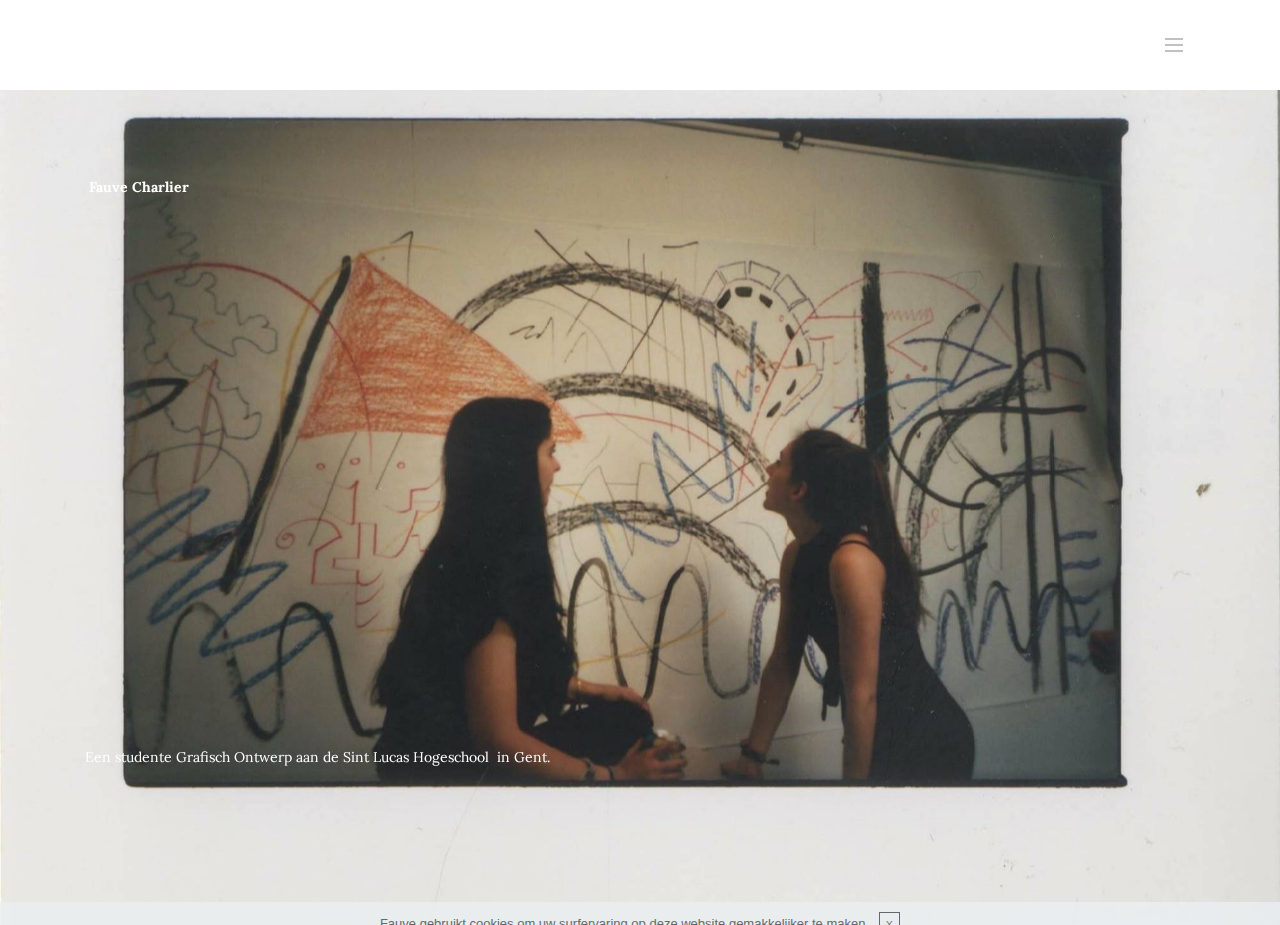
==== commit f23b5913: "create github pages" ====
--- a/index.html
+++ b/index.html
@@ -65,7 +65,7 @@
 
 </section>
 
-<section class="engine"><a rel="external" href="https://mobirise.com">mobirise.com</a></section><section class="mbr-section mbr-section-hero mbr-section-full mbr-parallax-background mbr-after-navbar" id="header1-0" style="background-image: url(assets/images/unnamed-2000x1527-0.jpg);">
+<section class="engine"><a rel="external" href="https://mobirise.com">Website Builder</a></section><section class="mbr-section mbr-section-hero mbr-section-full mbr-parallax-background mbr-after-navbar" id="header1-0" style="background-image: url(assets/images/unnamed-2000x1527-0.jpg);">
 
     
 
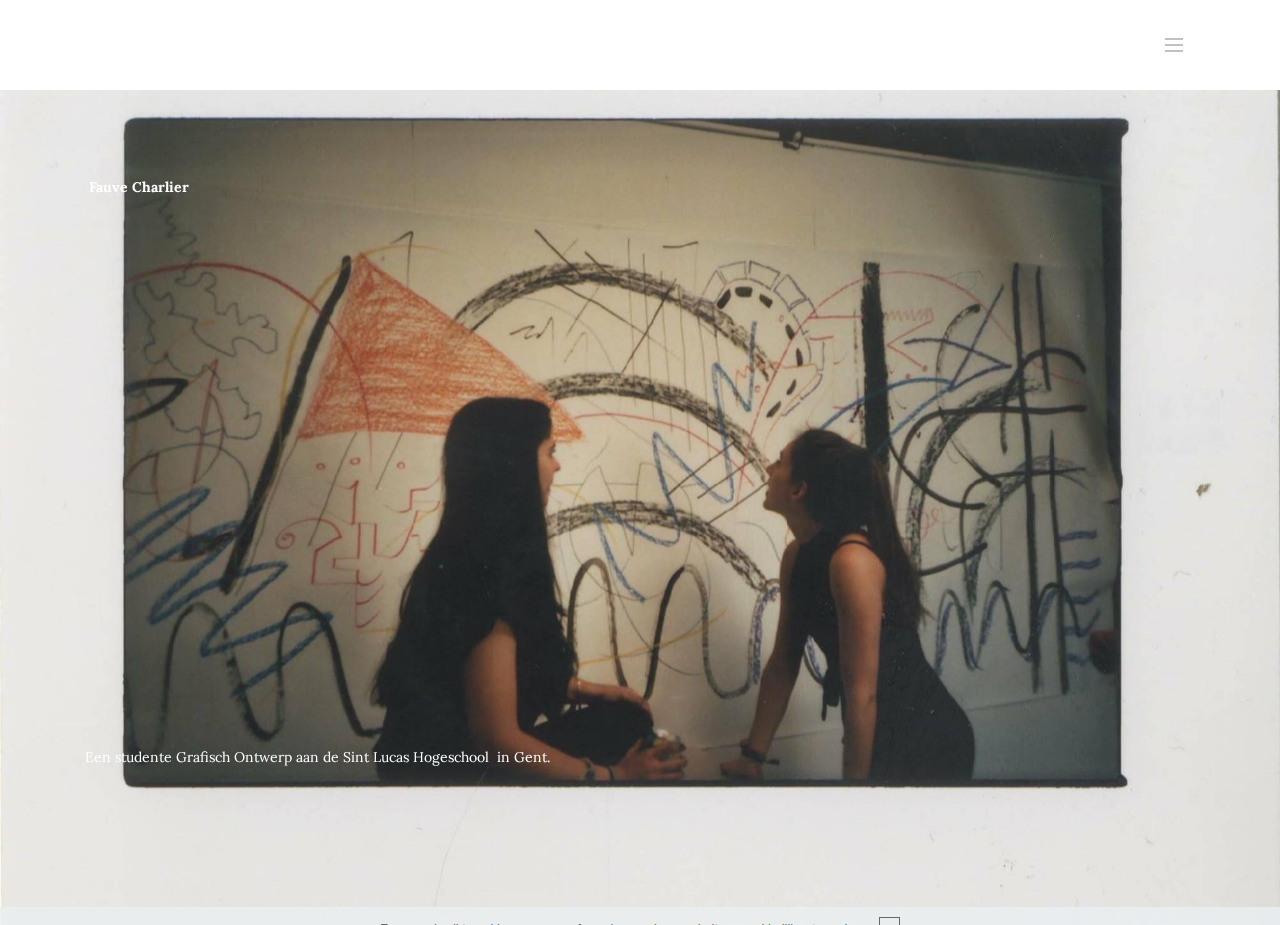
==== commit f9d590bf: "create github pages" ====
--- a/index.html
+++ b/index.html
@@ -65,7 +65,7 @@
 
 </section>
 
-<section class="engine"><a rel="external" href="https://mobirise.com">Website Builder</a></section><section class="mbr-section mbr-section-hero mbr-section-full mbr-parallax-background mbr-after-navbar" id="header1-0" style="background-image: url(assets/images/unnamed-2000x1527-0.jpg);">
+<section class="engine"><a rel="external" href="https://mobirise.com">https://mobirise.com/</a></section><section class="mbr-section mbr-section-hero mbr-section-full mbr-parallax-background mbr-after-navbar" id="header1-0" style="background-image: url(assets/images/unnamed-2000x1527-0.jpg);">
 
     
 
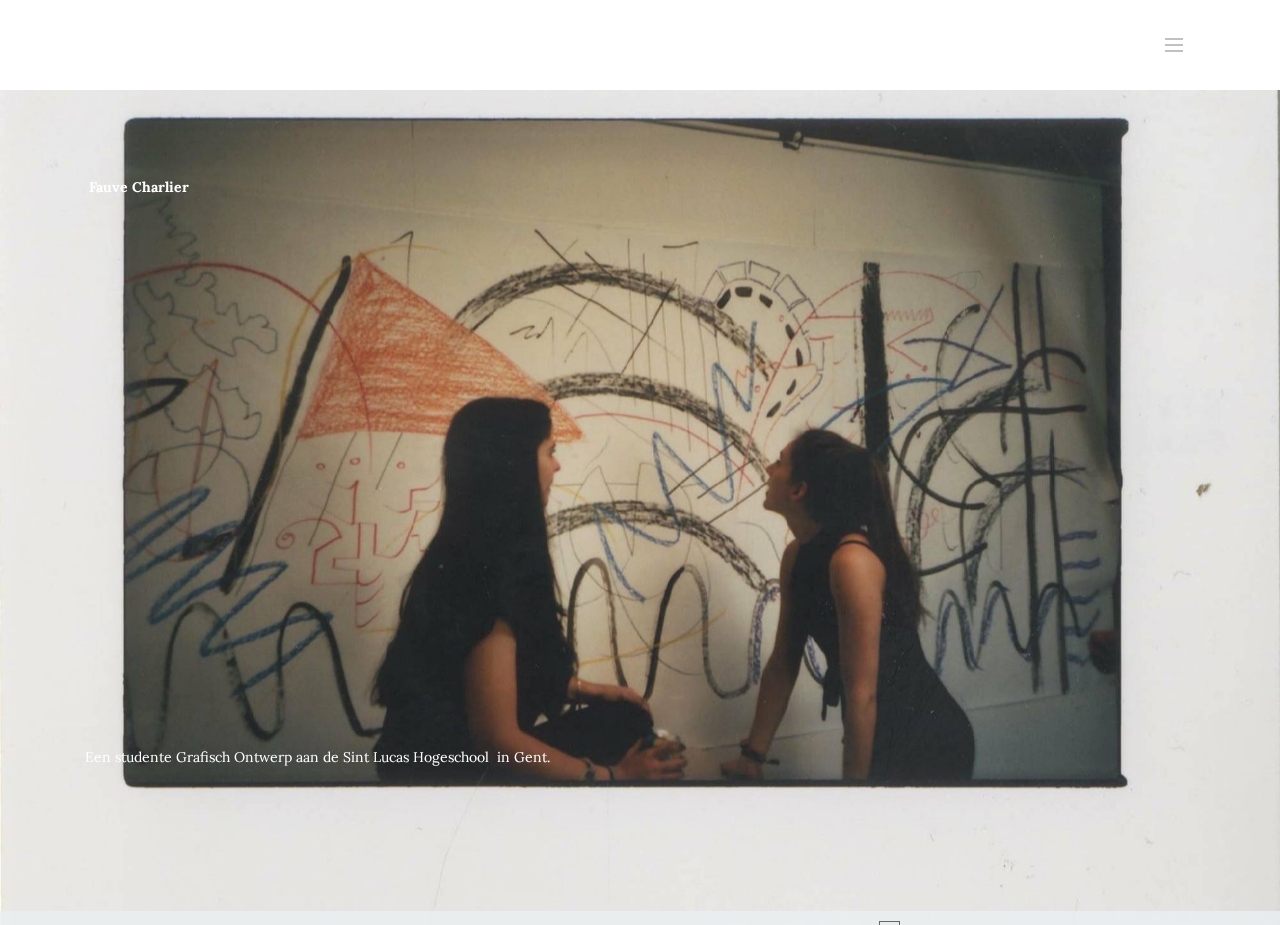
==== commit 3db6041d: "create github pages" ====
--- a/index.html
+++ b/index.html
@@ -65,7 +65,7 @@
 
 </section>
 
-<section class="engine"><a rel="external" href="https://mobirise.com">https://mobirise.com/</a></section><section class="mbr-section mbr-section-hero mbr-section-full mbr-parallax-background mbr-after-navbar" id="header1-0" style="background-image: url(assets/images/unnamed-2000x1527-0.jpg);">
+<section class="engine"><a rel="external" href="https://mobirise.com">Mobirise Web Page Builder</a></section><section class="mbr-section mbr-section-hero mbr-section-full mbr-parallax-background mbr-after-navbar" id="header1-0" style="background-image: url(assets/images/unnamed-2000x1527-0.jpg);">
 
     
 
--- a/assets/mobirise/css/mbr-additional.css
+++ b/assets/mobirise/css/mbr-additional.css
@@ -2,6 +2,7 @@
 @import url(https://fonts.googleapis.com/css?family=Lora:400,700);
 @import url(https://fonts.googleapis.com/css?family=Arimo:400,700);
 @import url(https://fonts.googleapis.com/css?family=Raleway:400,300,700);
+@import url(https://fonts.googleapis.com/css?family=Oswald:400,300,700);
 
 
 
@@ -575,14 +576,14 @@
   color: #c0a375!important;
 }
 #features3-8 H4 {
-  color: #cccccc;
+  color: #000000;
   text-align: center;
   font-size: 20px;
   font-family: 'Lora', serif;
 }
 #features3-8 P {
   font-size: 11px;
-  font-family: 'Montserrat', sans-serif;
+  font-family: 'Oswald', sans-serif;
   text-align: center;
 }
 
@@ -842,3 +843,66 @@
 #menu-2 .dropdown-item[aria-expanded="true"] {
   color: #c0a375!important;
 }
+
+#menu-9 .hide-buttons .nav-btn {
+  display: none !important;
+}
+#menu-9 .navbar-caption {
+  color: #ffffff;
+}
+#menu-9 .navbar-toggler {
+  color: #c1c1c1;
+}
+#menu-9 .close-icon::before,
+#menu-9 .close-icon::after {
+  background-color: #c1c1c1;
+}
+#menu-9 .link,
+#menu-9 .dropdown-item {
+  color: #c1c1c1;
+  font-family: 'Lora', serif;
+}
+#menu-9 .link {
+  font-size: 0.75rem;
+}
+#menu-9 .dropdown-item,
+#menu-9 .nav-dropdown-sm .link {
+  font-size: 0.812rem;
+}
+#menu-9 .link:hover,
+#menu-9 .dropdown-item:hover,
+#menu-9 .link:focus,
+#menu-9 .dropdown-item:focus {
+  color: #c0a375;
+}
+#menu-9 .link[aria-expanded="true"],
+#menu-9 .dropdown-menu {
+  background: #e6e6e6;
+}
+#menu-9 .nav-dropdown-sm .link:focus,
+#menu-9 .nav-dropdown-sm .link:hover,
+#menu-9 .nav-dropdown-sm .dropdown-item:focus,
+#menu-9 .nav-dropdown-sm .dropdown-item:hover {
+  background: #f7f7f7!important;
+}
+#menu-9 .navbar,
+#menu-9 .nav-dropdown-sm,
+#menu-9 .nav-dropdown-sm .link[aria-expanded="true"],
+#menu-9 .nav-dropdown-sm .dropdown-menu {
+  background: #ffffff;
+}
+#menu-9 .bg-color.transparent .link {
+  color: #c1c1c1;
+  transition: none;
+}
+#menu-9 .bg-color.transparent.opened .link {
+  transition: color 0.2s ease-in-out;
+}
+#menu-9 .bg-color.transparent.opened .link:hover,
+#menu-9 .bg-color.transparent.opened .link:focus {
+  color: #c0a375;
+}
+#menu-9 .link[aria-expanded="true"],
+#menu-9 .dropdown-item[aria-expanded="true"] {
+  color: #c0a375!important;
+}
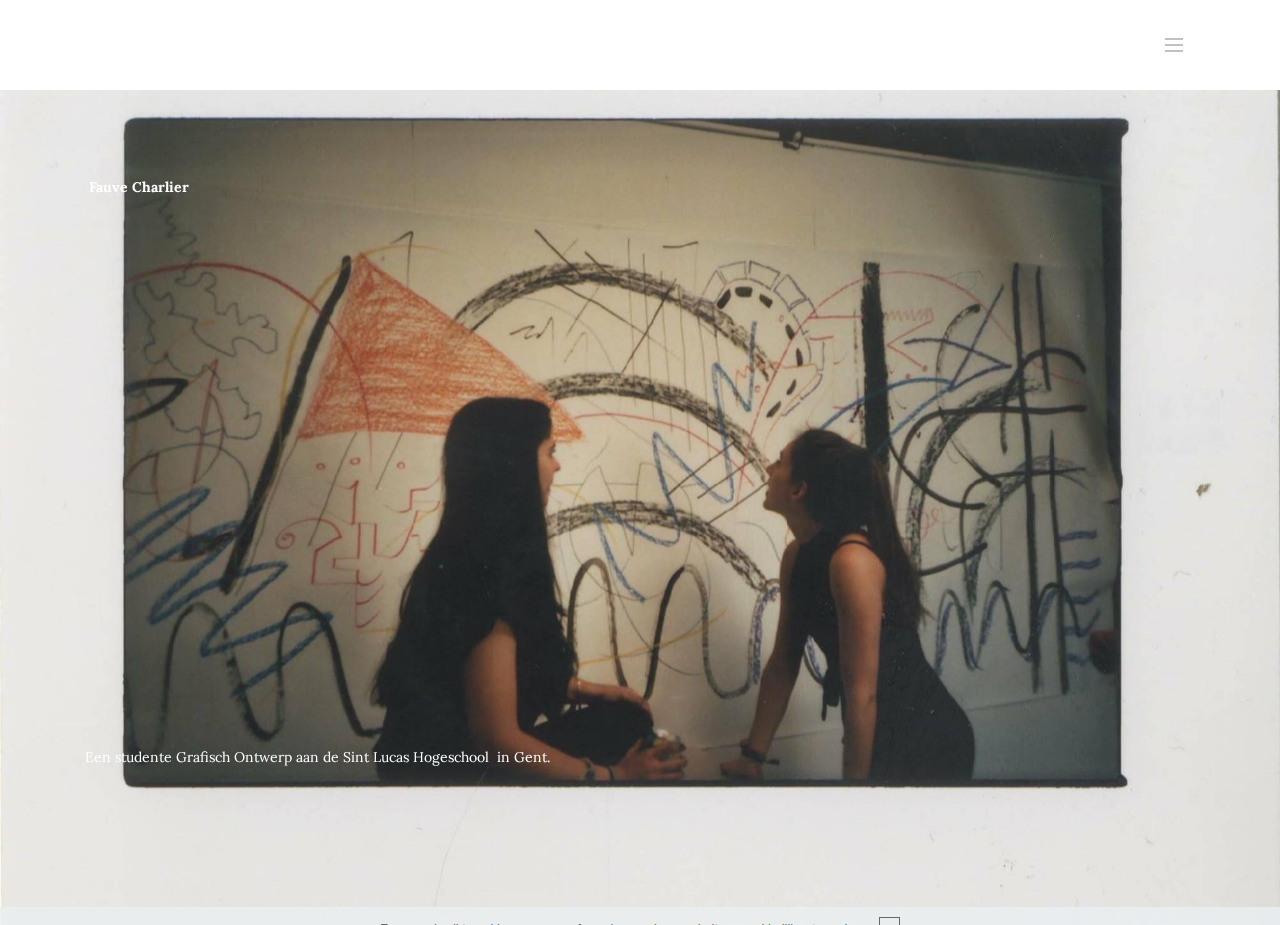
==== commit d46bc5db: "create github pages" ====
--- a/index.html
+++ b/index.html
@@ -52,7 +52,7 @@
                         <div class="hamburger-icon"></div>
                     </button>
 
-                    <ul class="nav-dropdown collapse pull-xs-right nav navbar-nav navbar-toggleable-xl" id="exCollapsingNavbar"><li class="nav-item"><a class="nav-link link" href="index.html" aria-expanded="false">Start</a></li><li class="nav-item dropdown"><a class="nav-link link dropdown-toggle" href="page1.html" aria-expanded="false" data-toggle="dropdown-submenu">Werk</a><div class="dropdown-menu"><a class="dropdown-item" href="page6.html">Tekeningen</a><a class="dropdown-item" href="page2.html">Grafisch werk</a></div></li><li class="nav-item dropdown"><a class="nav-link link" href="page5.html" aria-expanded="false"><span class="etl-icon icon-envelope mbr-iconfont mbr-iconfont-btn" style="font-size: 15px; color: rgb(193, 193, 193);"></span></a></li><li class="nav-item nav-btn"><a class="nav-link btn btn-white btn-white-outline" href="https://mobirise.com/">DOWNLOAD</a></li></ul>
+                    <ul class="nav-dropdown collapse pull-xs-right nav navbar-nav navbar-toggleable-xl" id="exCollapsingNavbar"><li class="nav-item"><a class="nav-link link" href="index.html" aria-expanded="false">Start</a></li><li class="nav-item dropdown open"><a class="nav-link link dropdown-toggle" href="page1.html" aria-expanded="true" data-toggle="dropdown-submenu">Werk</a><div class="dropdown-menu"><a class="dropdown-item" href="page6.html">Tekeningen</a><a class="dropdown-item" href="page2.html">Grafisch werk</a></div></li><li class="nav-item dropdown"><a class="nav-link link" href="page5.html" aria-expanded="false"><span class="etl-icon icon-envelope mbr-iconfont mbr-iconfont-btn" style="font-size: 15px; color: rgb(193, 193, 193);"></span></a></li><li class="nav-item nav-btn"><a class="nav-link btn btn-white btn-white-outline" href="https://mobirise.com/">DOWNLOAD</a></li></ul>
                     <button hidden="" class="navbar-toggler navbar-close" type="button" data-toggle="collapse" data-target="#exCollapsingNavbar">
                         <div class="close-icon"></div>
                     </button>
@@ -65,7 +65,7 @@
 
 </section>
 
-<section class="engine"><a rel="external" href="https://mobirise.com">Mobirise Web Page Builder</a></section><section class="mbr-section mbr-section-hero mbr-section-full mbr-parallax-background mbr-after-navbar" id="header1-0" style="background-image: url(assets/images/unnamed-2000x1527-0.jpg);">
+<section class="engine"><a rel="external" href="https://mobirise.com">Mobirise</a></section><section class="mbr-section mbr-section-hero mbr-section-full mbr-parallax-background mbr-after-navbar" id="header1-0" style="background-image: url(assets/images/unnamed-2000x1527-0.jpg);">
 
     
 
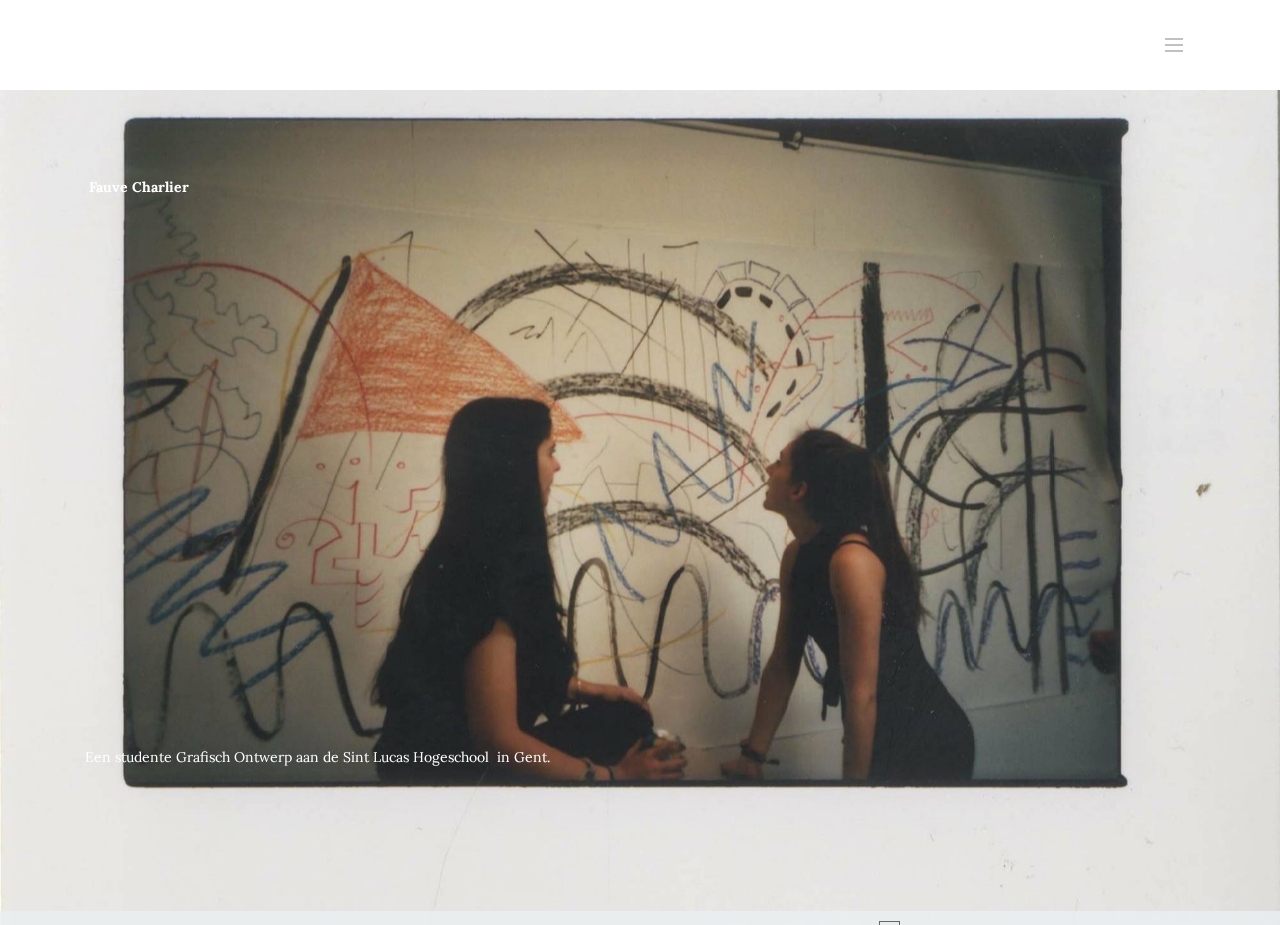
==== commit e211ee8c: "create github pages" ====
--- a/index.html
+++ b/index.html
@@ -65,7 +65,7 @@
 
 </section>
 
-<section class="engine"><a rel="external" href="https://mobirise.com">Mobirise</a></section><section class="mbr-section mbr-section-hero mbr-section-full mbr-parallax-background mbr-after-navbar" id="header1-0" style="background-image: url(assets/images/unnamed-2000x1527-0.jpg);">
+<section class="engine"><a rel="external" href="https://mobirise.com">Mobirise Site Maker</a></section><section class="mbr-section mbr-section-hero mbr-section-full mbr-parallax-background mbr-after-navbar" id="header1-0" style="background-image: url(assets/images/unnamed-2000x1527-0.jpg);">
 
     
 
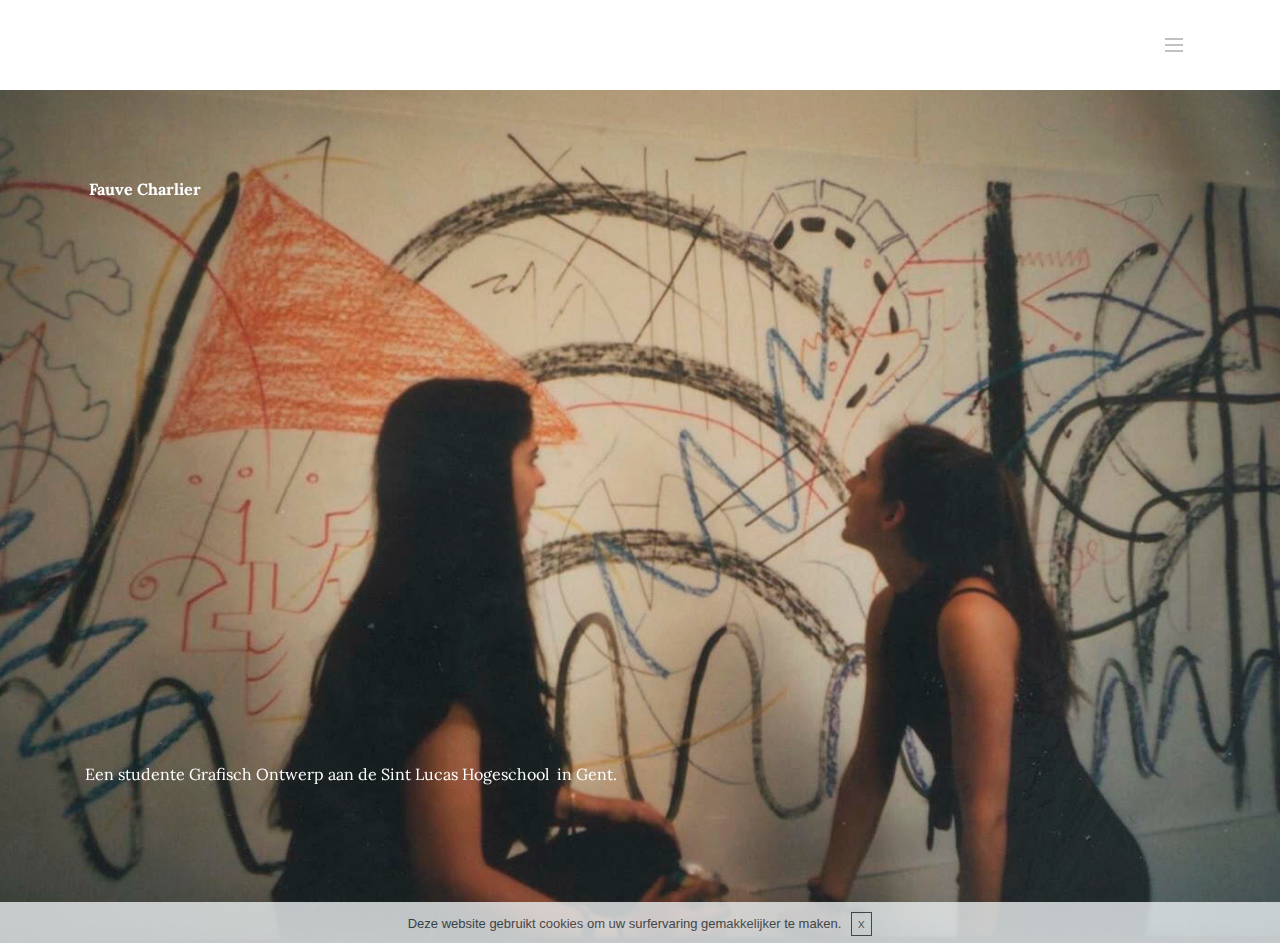
==== commit ed8fba9c: "create github pages" ====
--- a/index.html
+++ b/index.html
@@ -65,7 +65,7 @@
 
 </section>
 
-<section class="engine"><a rel="external" href="https://mobirise.com">Mobirise Site Maker</a></section><section class="mbr-section mbr-section-hero mbr-section-full mbr-parallax-background mbr-after-navbar" id="header1-0" style="background-image: url(assets/images/unnamed-2000x1527-0.jpg);">
+<section class="engine"><a rel="external" href="https://mobirise.com">Website Creator</a></section><section class="mbr-section mbr-section-hero mbr-section-full mbr-parallax-background mbr-after-navbar" id="header1-0" style="background-image: url(assets/images/unnamed.jpg);">
 
     
 
@@ -100,6 +100,6 @@
   <script src="assets/theme/js/script.js"></script>
   
   
-<input name="cookieData" type="hidden" data-cookie-text="Fauve gebruikt cookies om uw surfervaring op deze website gemakkelijker te maken.">
+<input name="cookieData" type="hidden" data-cookie-text="Deze website gebruikt cookies om uw surfervaring gemakkelijker te maken.">
   </body>
 </html>--- a/assets/mobirise/css/mbr-additional.css
+++ b/assets/mobirise/css/mbr-additional.css
@@ -432,10 +432,10 @@
   text-align: left;
 }
 #header1-0 .mbr-section-lead SPAN {
-  text-align: left;
-  color: #ffffff;
-  font-family: 'Lora', serif;
-  font-size: 14px;
+  text-align: right;
+  color: #ffffff;
+  font-family: 'Lora', serif;
+  font-size: 16px;
 }
 #header1-0 .mbr-section-title SPAN {
   font-family: 'Arimo', sans-serif;
